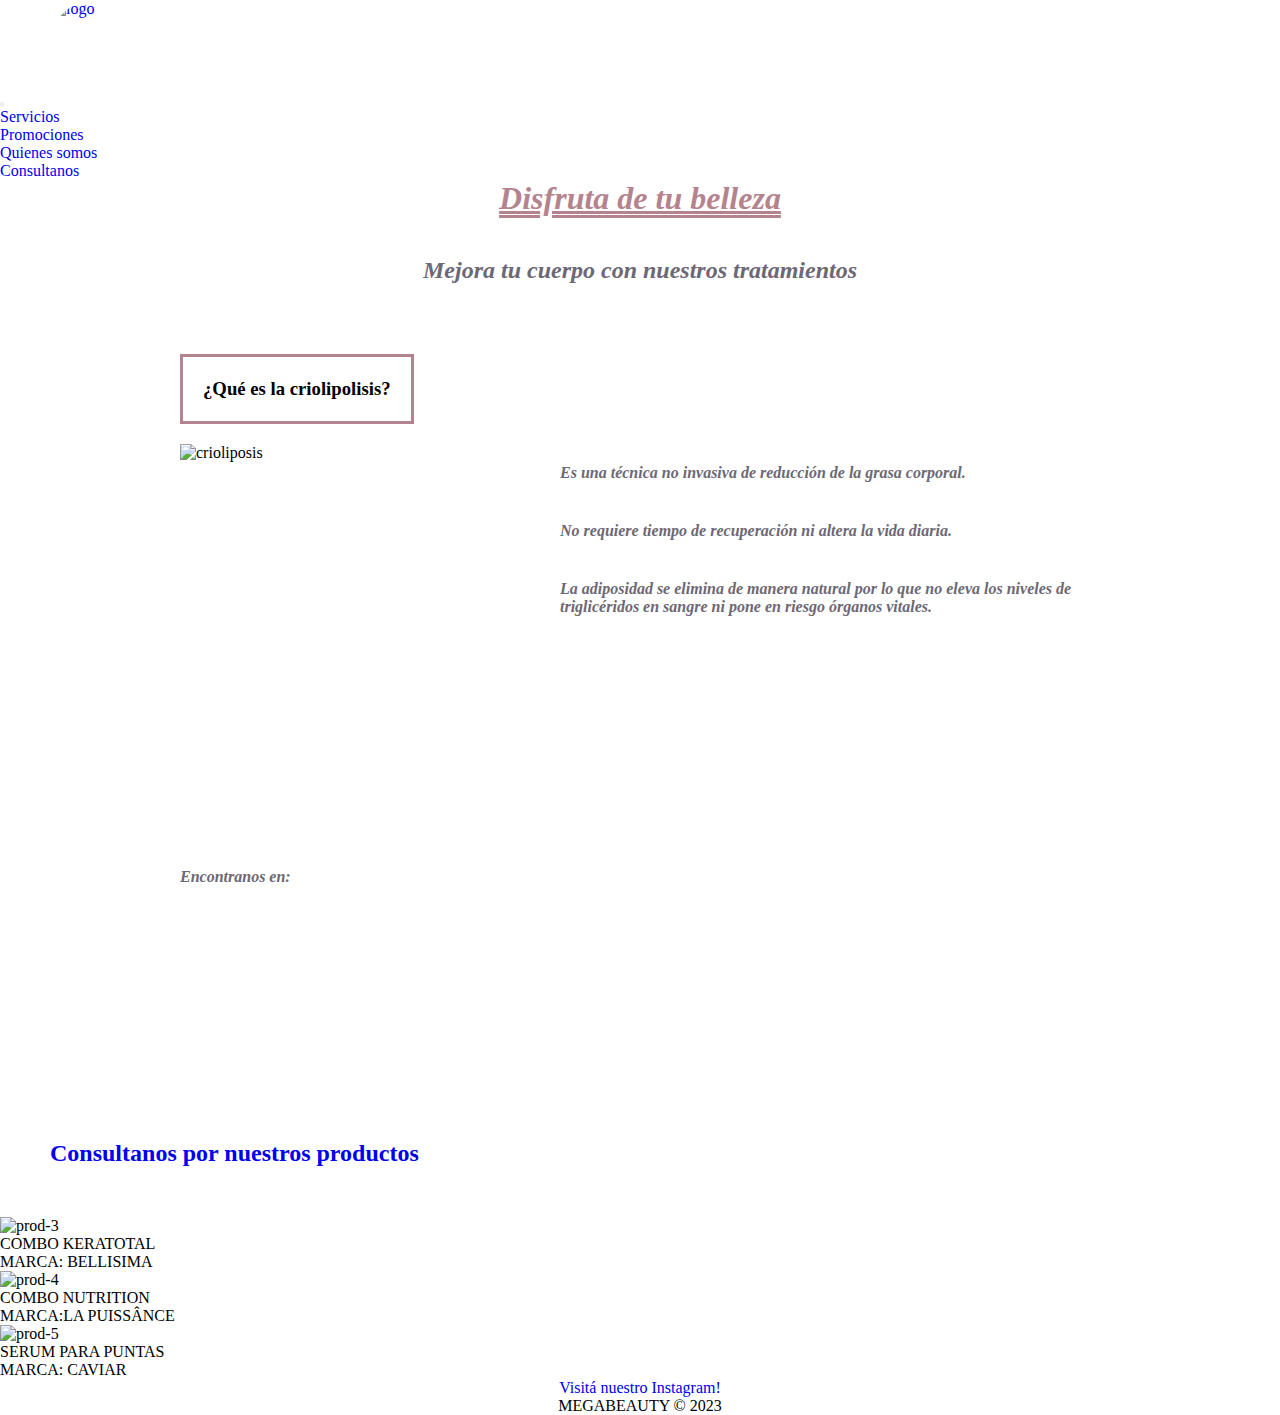
==== index.html @ f051aa75 "corregi logo" ====
<!DOCTYPE html><!-- tipo de doc -->
<html lang="en">   
<head>
    <meta charset="UTF-8">
    <meta http-equiv="X-UA-Compatible" content="IE=edge">
    <meta name="viewport" content="width=device-width, initial-scale=1.0">
    <link rel="shortcut icon" href="./multimedia/logo.jpg" type="image/x-icon">
    <link href="https://cdn.jsdelivr.net/npm/bootstrap@5.3.0-alpha1/dist/css/bootstrap.min.css" rel="stylesheet" integrity="sha384-GLhlTQ8iRABdZLl6O3oVMWSktQOp6b7In1Zl3/Jr59b6EGGoI1aFkw7cmDA6j6gD" crossorigin="anonymous">
    <script src="https://cdn.jsdelivr.net/npm/bootstrap@5.3.0-alpha1/dist/js/bootstrap.bundle.min.js" integrity="sha384-w76AqPfDkMBDXo30jS1Sgez6pr3x5MlQ1ZAGC+nuZB+EYdgRZgiwxhTBTkF7CXvN" crossorigin="anonymous"></script>
    <link rel="stylesheet" href="./css/style.css">
    <title>MegaBeauty</title>

  </head>
<body>
<header>
    <nav class="navbar navbar-expand-lg bg-body">
        <div class="container-fluid">
         <a href="./index.html"> <img class="logo" src="./multimedia/logo.jpg" alt="logo" ></a>
          <button class="navbar-toggler" type="button" data-bs-toggle="collapse" data-bs-target="#navbarSupportedContent" aria-controls="navbarSupportedContent" aria-expanded="false" aria-label="Toggle navigation">
            <span class="navbar-toggler-icon"></span>
          </button>
          <div class="collapse navbar-collapse" id="navbarSupportedContent">
            <ul class="navbar-nav me-auto mb-2 mb-lg-0">
              <li class="nav-item">
                <a class="nav-link " aria-current="page" href="./servicios.html">Servicios</a>
              </li>
              <li class="nav-item">
                <a class="nav-link" href="./promociones.html">Promociones</a>
              </li>
              <li class="nav-item">
                <a class="nav-link" href="./Quines-somos.html">Quienes somos</a>
              </li>
              <li class="nav-item">
                <a class="nav-link " aria-current="page" href="./formulario.html">Consultanos</a>
              </li>
            </ul>
          </div>
        </div>
      </nav>
</header>
    
    
<div class="encabezado">
     <h1 class="titulo">Disfruta de tu belleza</h1>
     <h2 class="subtitulo">Mejora tu cuerpo con nuestros tratamientos</h2>
</div>
<div class="encabezado-multimedia-grid"> 
    <h3>¿Qué es la criolipolisis?</h3>
    <div class="item-1">
        <img src="./multimedia/criolipolisis.jpg" alt="crioliposis" width="300" height="200">
    </div>
    <div class="item-2">
        <p>Es una técnica no invasiva de reducción de la grasa corporal. </p>
        <p>No requiere tiempo de recuperación ni altera la vida diaria. </p>
        <p>La adiposidad se elimina de manera natural por lo que no eleva los niveles de triglicéridos en sangre ni pone en riesgo órganos vitales.</p>
    </div>  
    <div class="multimedia-video">
        <iframe  class="item-3" src="https://www.youtube.com/embed/2335ghPNIUc" title="YouTube video player" frameborder="0" allow="accelerometer; autoplay; clipboard-write; encrypted-media; gyroscope; picture-in-picture; web-share" allowfullscreen></iframe>
     </div>
    <div class="map-flex">
        <p>Encontranos en: </p>
        <iframe class="item-4" src="https://www.google.com/maps/embed?pb=!1m18!1m12!1m3!1d3282.5439150617754!2d-58.407779999999995!3d-34.640964200000006!2m3!1f0!2f0!3f0!3m2!1i1024!2i768!4f13.1!3m3!1m2!1s0x95bccb0dc73231a9%3A0x8a4c6eee18bd4897!2sAtuel%20263%2C%20C1437%20CABA!5e0!3m2!1ses-419!2sar!4v1678282125726!5m2!1ses-419!2sar" style="border:0;" allowfullscreen="" loading="lazy" referrerpolicy="no-referrer-when-downgrade"></iframe>
    </div>
</div>

<h2 class="galeria-prod-txt"><a href="https://api.whatsapp.com/send?phone=5491121793297&text=Hola!%20queria%20consultar%20por%20este%20producto:%20%22%22" target="_blank">Consultanos por nuestros productos</a></h2>
  <div class="container">
    <div class="row">
      <div class="col">
        <img src="./multimedia/producto-3.jpeg" alt="prod-3">
        <P>COMBO KERATOTAL</P>
        <P>MARCA: BELLISIMA</P>
    </div>
    <div class="col">
        <img src="./multimedia/producto-4.jpeg" alt="prod-4">
        <P>COMBO NUTRITION</P>
        <P>MARCA:LA PUISSÂNCE</P>

    </div>
    <div class="col">
        <img src="./multimedia/producto-5.jpeg" alt="prod-5">
        <P>SERUM PARA PUNTAS</P>
        <P>MARCA: CAVIAR</P>

    </div>
  </div>


<footer class="footer">
    <div>	     
        <p><a href="https://www.instagram.com/megabeautyok/?hl=es" target="_blank"> Visitá nuestro Instagram! </a> </p>
    </div>
    <span class="footer-copyright">
        MEGABEAUTY © 2023		
    </span>
</footer>
</body>
</html>
---- css/style.css ----
*{
  padding: 0;
  margin: 0;
  box-sizing: border-box;
  text-decoration: none;
}

.body {
font-family: 'Gill Sans', 'Gill Sans MT', Calibri, 'Trebuchet MS', sans-serif;
background-color: #ffe5ec;
}

.site-header img {
  width: 100px;
  height: 100px;
  border-radius: 50%;
  overflow: hidden;
  border-color: solid black;
}

/*index*/


.logo {
  width: 90px;
  height: 90px;
  border-radius: 50%;
  overflow: hidden;
  margin: 0 50px;
  display: flex;
  flex-direction: row ;
  }

.titulo {
  font-style:oblique;
  text-align: center;
  text-decoration: double;
  font-size: xx-large;
  color: #b5838d;
  text-decoration-line: underline;
    
  }

.subtitulo {
  margin: 20px;
  padding: 20px;
  color: #6d6875;
  font-size: x-large;
  font-style:oblique;
  text-align: center;

}
.encabezado {
  margin: 0 30px;
  padding: 0 20px;
  }

.encabezado-multimedia-grid {
  display: grid;
  margin: 0 150px;
  padding: 30px;
  gap: 20px;
  grid-template-columns: 2fr 3fr;
  grid-template-rows: 70px 1fr 1fr 1fr;
  } 

  @media (max-width: 700px) {
    .encabezado-multimedia-grid {
      display: flex;
      flex-direction: column;
    }
  }
 
  .encabezado-multimedia-grid h3 {
    padding: 20px;
    border : solid #b5838d ;
    width : fit-content ;
    display: flex ;
    align-items : center ;
    grid-column : 1/3 ;
    grid-row : 1/2;
    }

.encabezado-multimedia-grid img {
  width: 100%;
  height: 100%;
  }
  
  .multimedia-video {
    grid-column: 1/3;
    grid-row: 3/4;
  }

  .item-2 {
    display: flex;
    flex-direction: column;
    justify-content: space-around;
    font-weight: 600;
    color: #6d6875;
    font-style: oblique;
  }


  .item-3 {
  display: flex;
  width: 100%;
  height: 100%;
  }

  .item-4 {
    width: 100%;
    height: 100%;
    padding: 10px;
  }
  .map-flex p {
    text-decoration: double;
    color: #6d6875;
    font-style: oblique;
    font-weight: 600;
  }
  
  .galeria-prod-txt {
    display: flex ;
    margin: 50px;
    text-decoration: none;
  }

  .row img {
    width: 100%;
  }


 /*promociones*/

  .site-header-promo {
    display: grid;
    grid-template-columns: auto;
    grid-template-rows: 50px;
    padding: 50px;
  }

  .container-grid-promo {
    display: grid;
    justify-content: center;
    grid-template-columns: auto auto;
    gap: 30px;
    padding: 0 100px;
    margin: 0 30px;
  }
  
  .item-grid-promo {
    width: 100%;
    height: auto;
    border: 5px solid #6d6875;
    padding: 10px;
    text-align: center;
  }
  
  .item-grid h4 {
    text-align: center;
  }
  .imagen-promo {
  border-radius: 10%;
  overflow: hidden;
  padding: 5px;
  align-items: center;
  }

  .pagina-principal{
    margin: 20px;
    padding: 20px;
    display:inline;
  }
  
  @media (max-width: 700px) {
  .container-grid-promo {
  display: flex; 
  flex-direction: column;   
   }
  }

  #carouselExampleFade {
    padding: 50px;
  }

  /*quienes-somos*/

  .imagen-empleada{
    width: 90%;
    border: #6d6875 solid 3px;
  }
  .staff {
    display: grid;
    margin:0 120px;
    gap: 30px;
    padding: 0 50px;
    grid-template-columns: 1fr 2fr 1fr;
    grid-template-rows: 1fr 3fr 3fr ;
  }
  
.staff h1 {
  display: flex;
  grid-column: 1/4;
  grid-row: 1/2;
  justify-content: center;
  align-items: center;
}

.staff-txt-1 {
  display: flex;
  grid-column: 2/3;
  grid-row: 2/3;
  flex-wrap: wrap;
  align-items: center;
}

.staff-txt-2 {
  display: flex;
  grid-column: 2/3;
  grid-row: 3/4;
  flex-wrap: wrap;
  align-items: center;
}

.staff-img-2 {
  grid-column: 1/2;
  grid-row: 3/4;
}
 

/*servicios*/

.servicios {
  margin: 0 20px;
  padding: 0 20px;
  display: flex;
  flex-direction: column;
  align-items: center;
  justify-content: center;
  gap: 20px;
}
 .servicios h3 {
  border: 2px solid #b5838d;
  padding: 20px;
  margin: 30px;
  text-align: center;
 }
  .tratamientos-corporales li {
    list-style: none;
    margin: 0 20px;
    text-align: center;
  }
   
  .peluqueria li {
    list-style: none;
    margin: 0 20px;
    text-align: center;
  }

  .manicuria li {
    list-style: none;
    margin: 0 20px;
    text-align: center;
  }

  .base {
    margin: 50px;
  }

  /*formulario*/

  .formulario{
    display: inline;
    margin-bottom: 30px;
    margin-left:30px;
  }
  .formulario input{
    display:block;
    margin: 10px 20px ;

  }
  
  .formulario-bottom {
    margin: 30px;
    display: inline-flex;
    padding: 10px;
    padding-inline: 10px;
  }


.ir-formulario {
  display: flex;

}
  
/*footer*/

.footer {
  display: flex;
  flex-direction: column;
  text-align: center;
  background-color: white;
  justify-content: baseline;
  text-decoration: none;
}
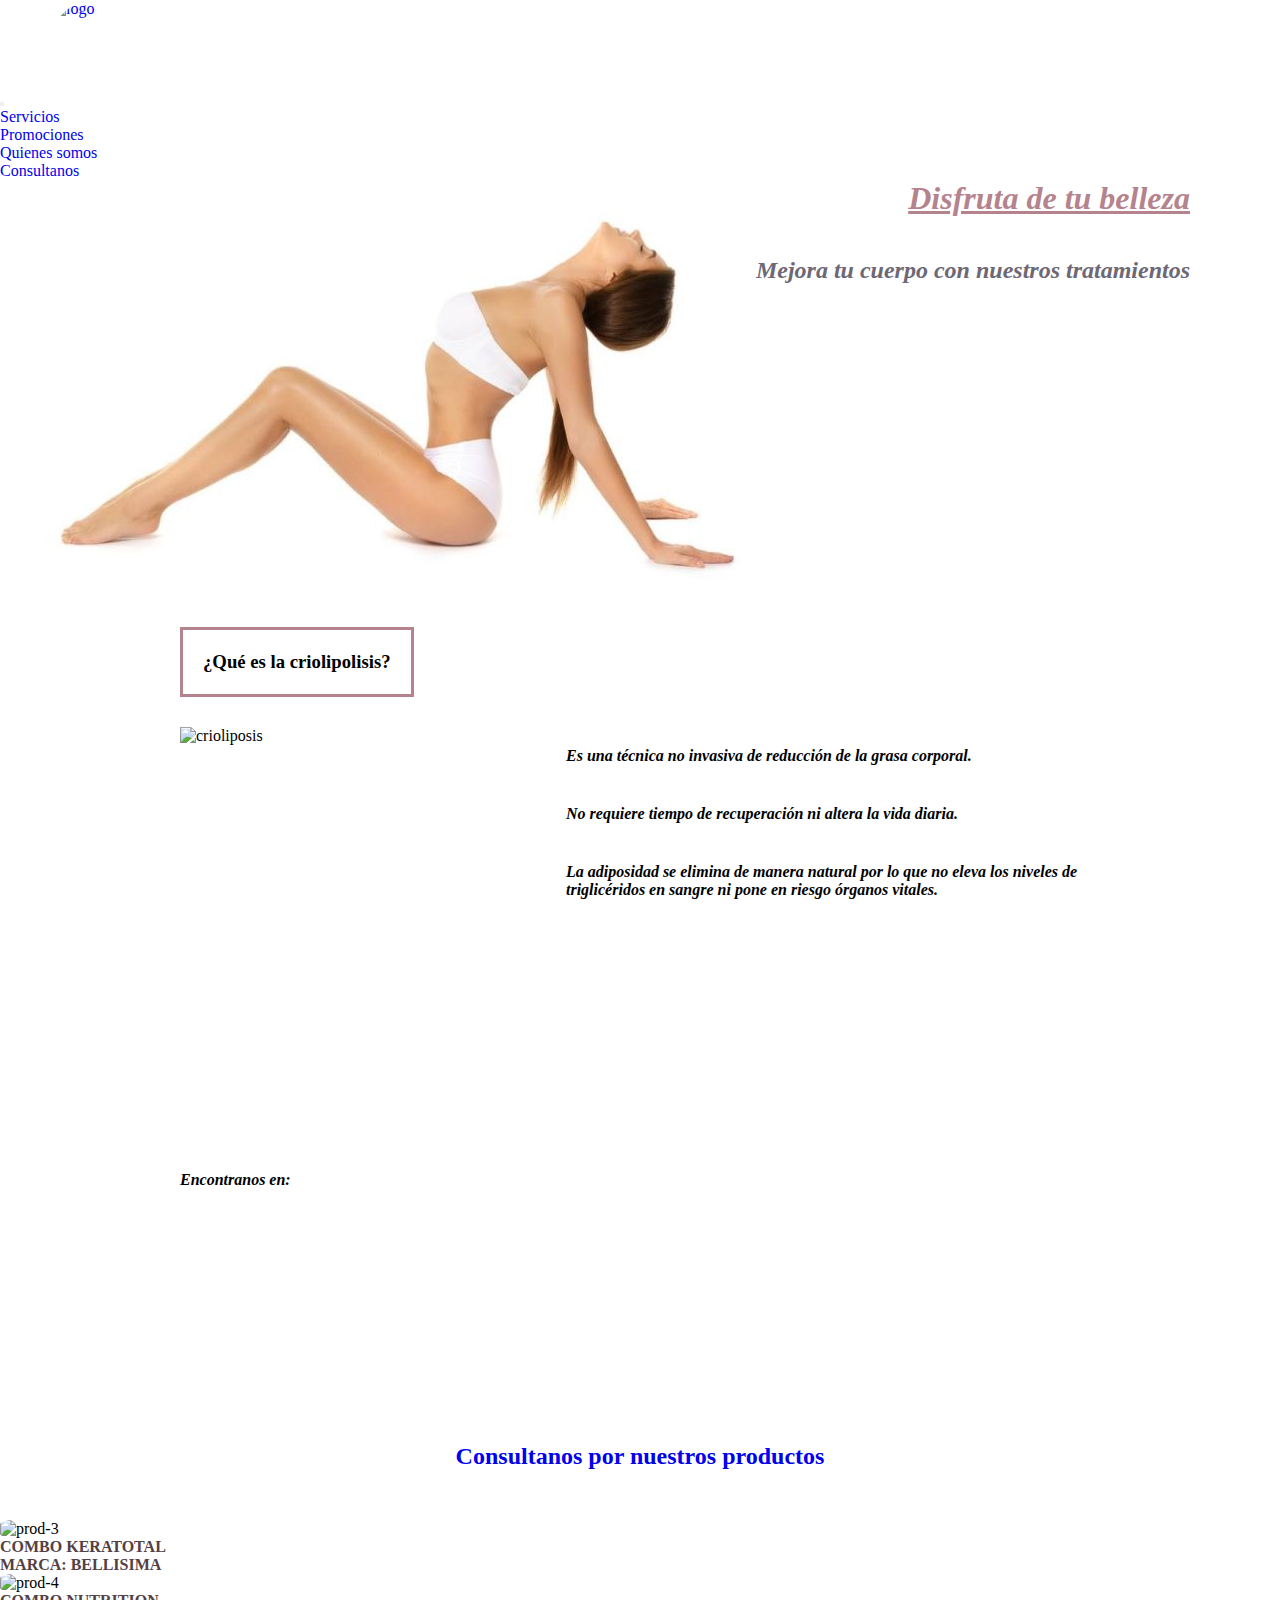
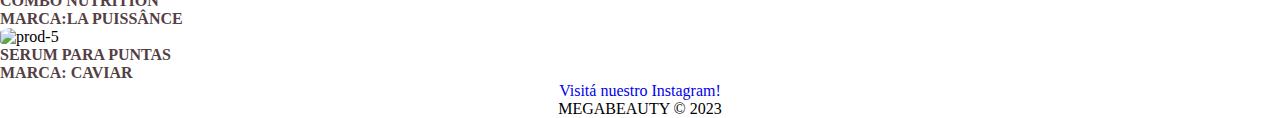
==== commit 07706f51: "agregue background img index" ====
--- a/index.html
+++ b/index.html
@@ -68,19 +68,24 @@
     <div class="row">
       <div class="col">
         <img src="./multimedia/producto-3.jpeg" alt="prod-3">
+        <div class="container-col-txt">
         <P>COMBO KERATOTAL</P>
         <P>MARCA: BELLISIMA</P>
+        </div> 
     </div>
     <div class="col">
         <img src="./multimedia/producto-4.jpeg" alt="prod-4">
+        <div class="container-col-txt"> 
         <P>COMBO NUTRITION</P>
         <P>MARCA:LA PUISSÂNCE</P>
-
+        </div> 
     </div>
     <div class="col">
         <img src="./multimedia/producto-5.jpeg" alt="prod-5">
+        <div class="container-col-txt">
         <P>SERUM PARA PUNTAS</P>
         <P>MARCA: CAVIAR</P>
+        </div> 
 
     </div>
   </div>
--- a/css/style.css
+++ b/css/style.css
@@ -32,16 +32,22 @@
   }
 
 .titulo {
+  display: flex;
+  justify-content: end;
   font-style:oblique;
   text-align: center;
-  text-decoration: double;
   font-size: xx-large;
   color: #b5838d;
   text-decoration-line: underline;
+  margin: 0 20px;
+  padding: 0 20px;
+
     
   }
 
 .subtitulo {
+  display: flex;
+  justify-content: end;
   margin: 20px;
   padding: 20px;
   color: #6d6875;
@@ -53,13 +59,24 @@
 .encabezado {
   margin: 0 30px;
   padding: 0 20px;
-  }
+  background-image: url(../multimedia/foto-portada.jpg);
+  background-size: contain;
+  background-repeat: no-repeat;
+  position: relative;
+  height: 417px;
+}
+
+@media (max-widht:700px) {
+  .encabezado {
+    background-image: none;
+  }
+}
 
 .encabezado-multimedia-grid {
   display: grid;
   margin: 0 150px;
   padding: 30px;
-  gap: 20px;
+  gap: 30px;
   grid-template-columns: 2fr 3fr;
   grid-template-rows: 70px 1fr 1fr 1fr;
   } 
@@ -68,6 +85,7 @@
     .encabezado-multimedia-grid {
       display: flex;
       flex-direction: column;
+      margin: 0%;
     }
   }
  
@@ -96,7 +114,7 @@
     flex-direction: column;
     justify-content: space-around;
     font-weight: 600;
-    color: #6d6875;
+    color: black;
     font-style: oblique;
   }
 
@@ -114,7 +132,7 @@
   }
   .map-flex p {
     text-decoration: double;
-    color: #6d6875;
+    color: black;
     font-style: oblique;
     font-weight: 600;
   }
@@ -123,12 +141,21 @@
     display: flex ;
     margin: 50px;
     text-decoration: none;
+    justify-content: center;
+    color: #534044;
+
   }
 
   .row img {
     width: 100%;
-  }
-
+    border-radius: 25%;
+  }
+  .container-col-txt {
+    display: flex;
+    flex-direction: column;
+    color: #534044;
+    font-weight: bold;
+  }
 
  /*promociones*/
 
@@ -145,7 +172,6 @@
     grid-template-columns: auto auto;
     gap: 30px;
     padding: 0 100px;
-    margin: 0 30px;
   }
   
   .item-grid-promo {
@@ -175,9 +201,10 @@
   @media (max-width: 700px) {
   .container-grid-promo {
   display: flex; 
-  flex-direction: column;   
+  flex-direction: column;
    }
   }
+
 
   #carouselExampleFade {
     padding: 50px;
@@ -230,71 +257,8 @@
 
 /*servicios*/
 
-.servicios {
-  margin: 0 20px;
-  padding: 0 20px;
-  display: flex;
-  flex-direction: column;
-  align-items: center;
-  justify-content: center;
-  gap: 20px;
-}
- .servicios h3 {
-  border: 2px solid #b5838d;
-  padding: 20px;
-  margin: 30px;
-  text-align: center;
- }
-  .tratamientos-corporales li {
-    list-style: none;
-    margin: 0 20px;
-    text-align: center;
-  }
-   
-  .peluqueria li {
-    list-style: none;
-    margin: 0 20px;
-    text-align: center;
-  }
-
-  .manicuria li {
-    list-style: none;
-    margin: 0 20px;
-    text-align: center;
-  }
-
-  .base {
-    margin: 50px;
-  }
-
-  /*formulario*/
-
-  .formulario{
-    display: inline;
-    margin-bottom: 30px;
-    margin-left:30px;
-  }
-  .formulario input{
-    display:block;
-    margin: 10px 20px ;
-
-  }
-  
-  .formulario-bottom {
-    margin: 30px;
-    display: inline-flex;
-    padding: 10px;
-    padding-inline: 10px;
-  }
-
-
-.ir-formulario {
-  display: flex;
-
-}
-  
 /*footer*/
-
+  
 .footer {
   display: flex;
   flex-direction: column;
@@ -303,3 +267,29 @@
   justify-content: baseline;
   text-decoration: none;
 }
+ /*formulario*/
+  
+ .formulario{
+  display: inline;
+  margin-bottom: 30px;
+  margin-left:30px;
+}
+.formulario input{
+  display:block;
+  margin: 10px 20px ;
+
+}
+
+.formulario-bottom {
+  margin: 30px;
+  display: inline-flex;
+  padding: 10px;
+  padding-inline: 10px;
+}
+
+
+.ir-formulario {
+display: flex;
+
+}
+
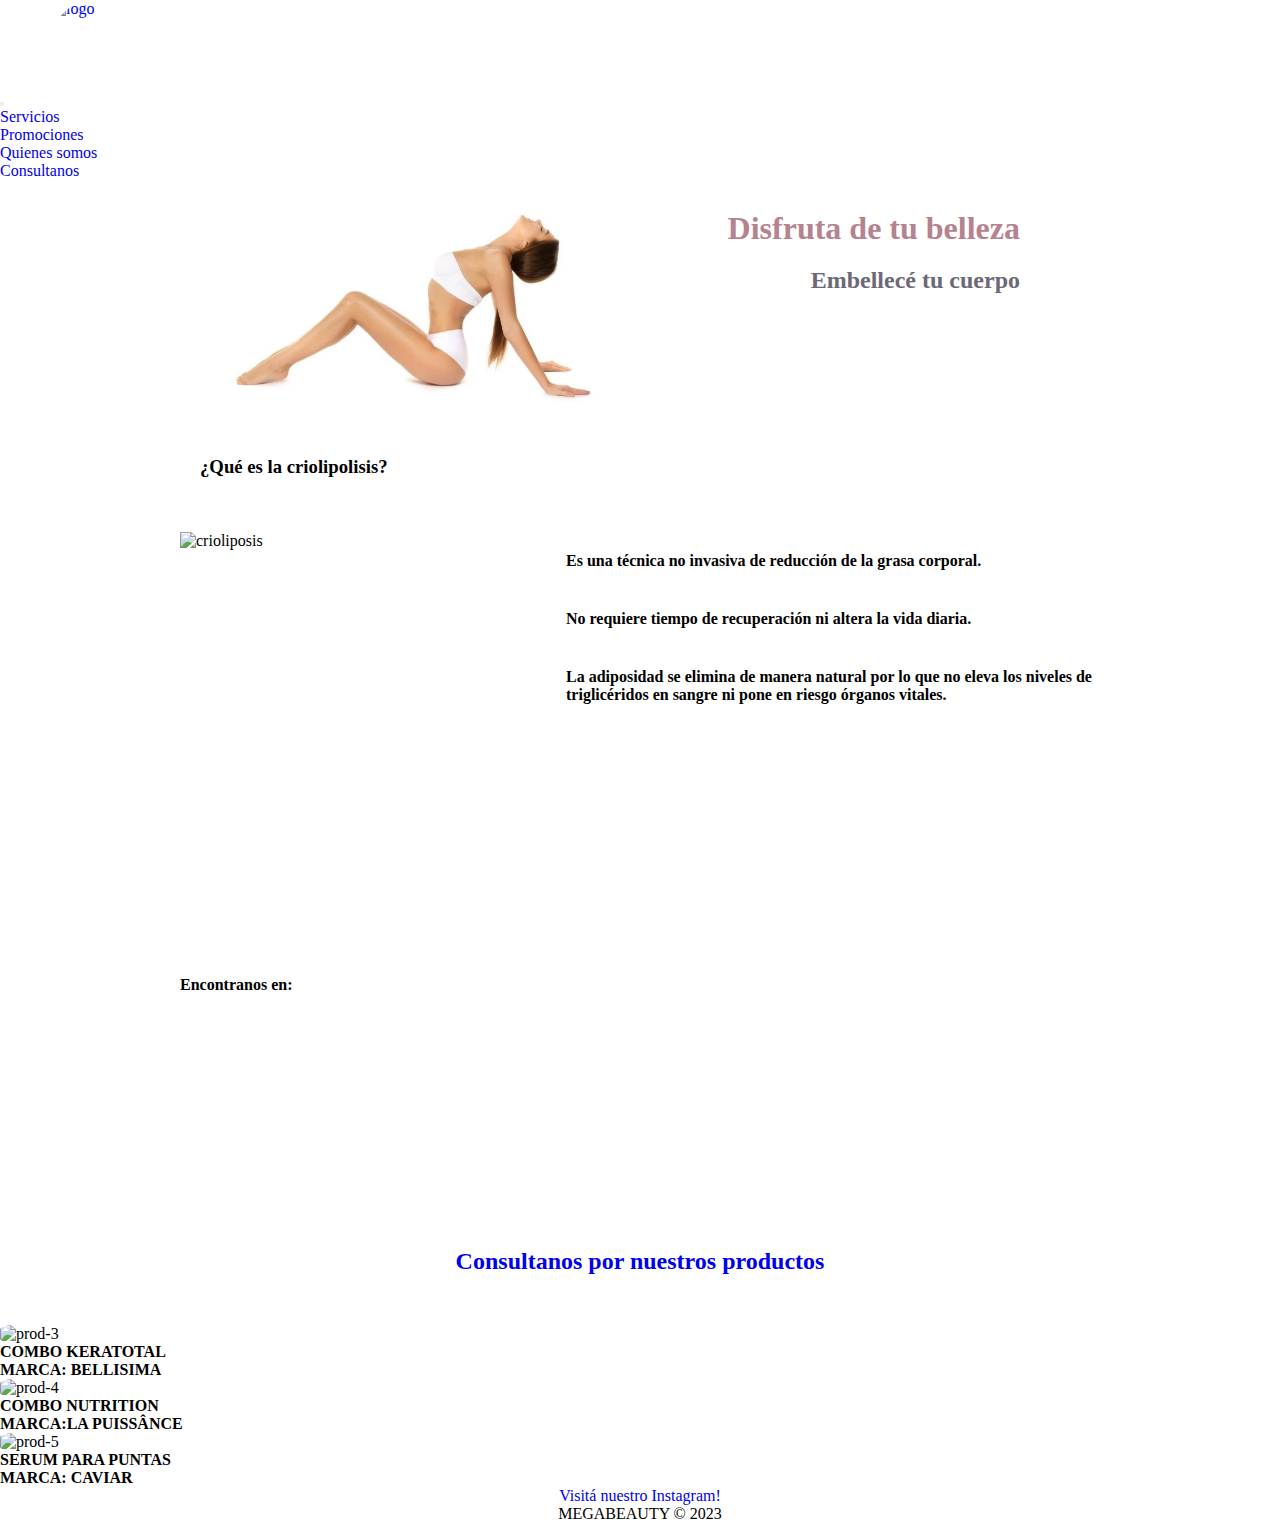
==== commit 63623f52: "corregi index" ====
--- a/index.html
+++ b/index.html
@@ -40,11 +40,12 @@
 </header>
     
     
-<div class="encabezado">
-     <h1 class="titulo">Disfruta de tu belleza</h1>
-     <h2 class="subtitulo">Mejora tu cuerpo con nuestros tratamientos</h2>
-</div>
+
 <div class="encabezado-multimedia-grid"> 
+  <div class="encabezado">
+    <h1 class="titulo">Disfruta de tu belleza</h1>
+    <h2 class="subtitulo">Embellecé tu cuerpo</h2>
+  </div>
     <h3>¿Qué es la criolipolisis?</h3>
     <div class="item-1">
         <img src="./multimedia/criolipolisis.jpg" alt="crioliposis" width="300" height="200">
--- a/css/style.css
+++ b/css/style.css
@@ -34,13 +34,10 @@
 .titulo {
   display: flex;
   justify-content: end;
-  font-style:oblique;
-  text-align: center;
   font-size: xx-large;
   color: #b5838d;
-  text-decoration-line: underline;
-  margin: 0 20px;
-  padding: 0 20px;
+  margin: 0 10px;
+  padding: 0 10px;
 
     
   }
@@ -48,22 +45,24 @@
 .subtitulo {
   display: flex;
   justify-content: end;
-  margin: 20px;
-  padding: 20px;
+  margin: 10px;
+  padding: 10px;
   color: #6d6875;
   font-size: x-large;
-  font-style:oblique;
-  text-align: center;
-
 }
 .encabezado {
-  margin: 0 30px;
+  margin: 0 40px;
   padding: 0 20px;
   background-image: url(../multimedia/foto-portada.jpg);
   background-size: contain;
   background-repeat: no-repeat;
   position: relative;
-  height: 417px;
+  grid-column: 1/3;
+  grid-row: 1/2;
+}
+
+.encabezado.img {
+  width 100%;
 }
 
 @media (max-widht:700px) {
@@ -78,7 +77,7 @@
   padding: 30px;
   gap: 30px;
   grid-template-columns: 2fr 3fr;
-  grid-template-rows: 70px 1fr 1fr 1fr;
+  grid-template-rows:  1fr 70px 1fr 1fr 1fr;
   } 
 
   @media (max-width: 700px) {
@@ -91,12 +90,11 @@
  
   .encabezado-multimedia-grid h3 {
     padding: 20px;
-    border : solid #b5838d ;
     width : fit-content ;
     display: flex ;
     align-items : center ;
     grid-column : 1/3 ;
-    grid-row : 1/2;
+    grid-row : 2/3;
     }
 
 .encabezado-multimedia-grid img {
@@ -106,7 +104,7 @@
   
   .multimedia-video {
     grid-column: 1/3;
-    grid-row: 3/4;
+    grid-row: 4/5;
   }
 
   .item-2 {
@@ -115,7 +113,6 @@
     justify-content: space-around;
     font-weight: 600;
     color: black;
-    font-style: oblique;
   }
 
 
@@ -133,7 +130,6 @@
   .map-flex p {
     text-decoration: double;
     color: black;
-    font-style: oblique;
     font-weight: 600;
   }
   
@@ -153,7 +149,6 @@
   .container-col-txt {
     display: flex;
     flex-direction: column;
-    color: #534044;
     font-weight: bold;
   }
 
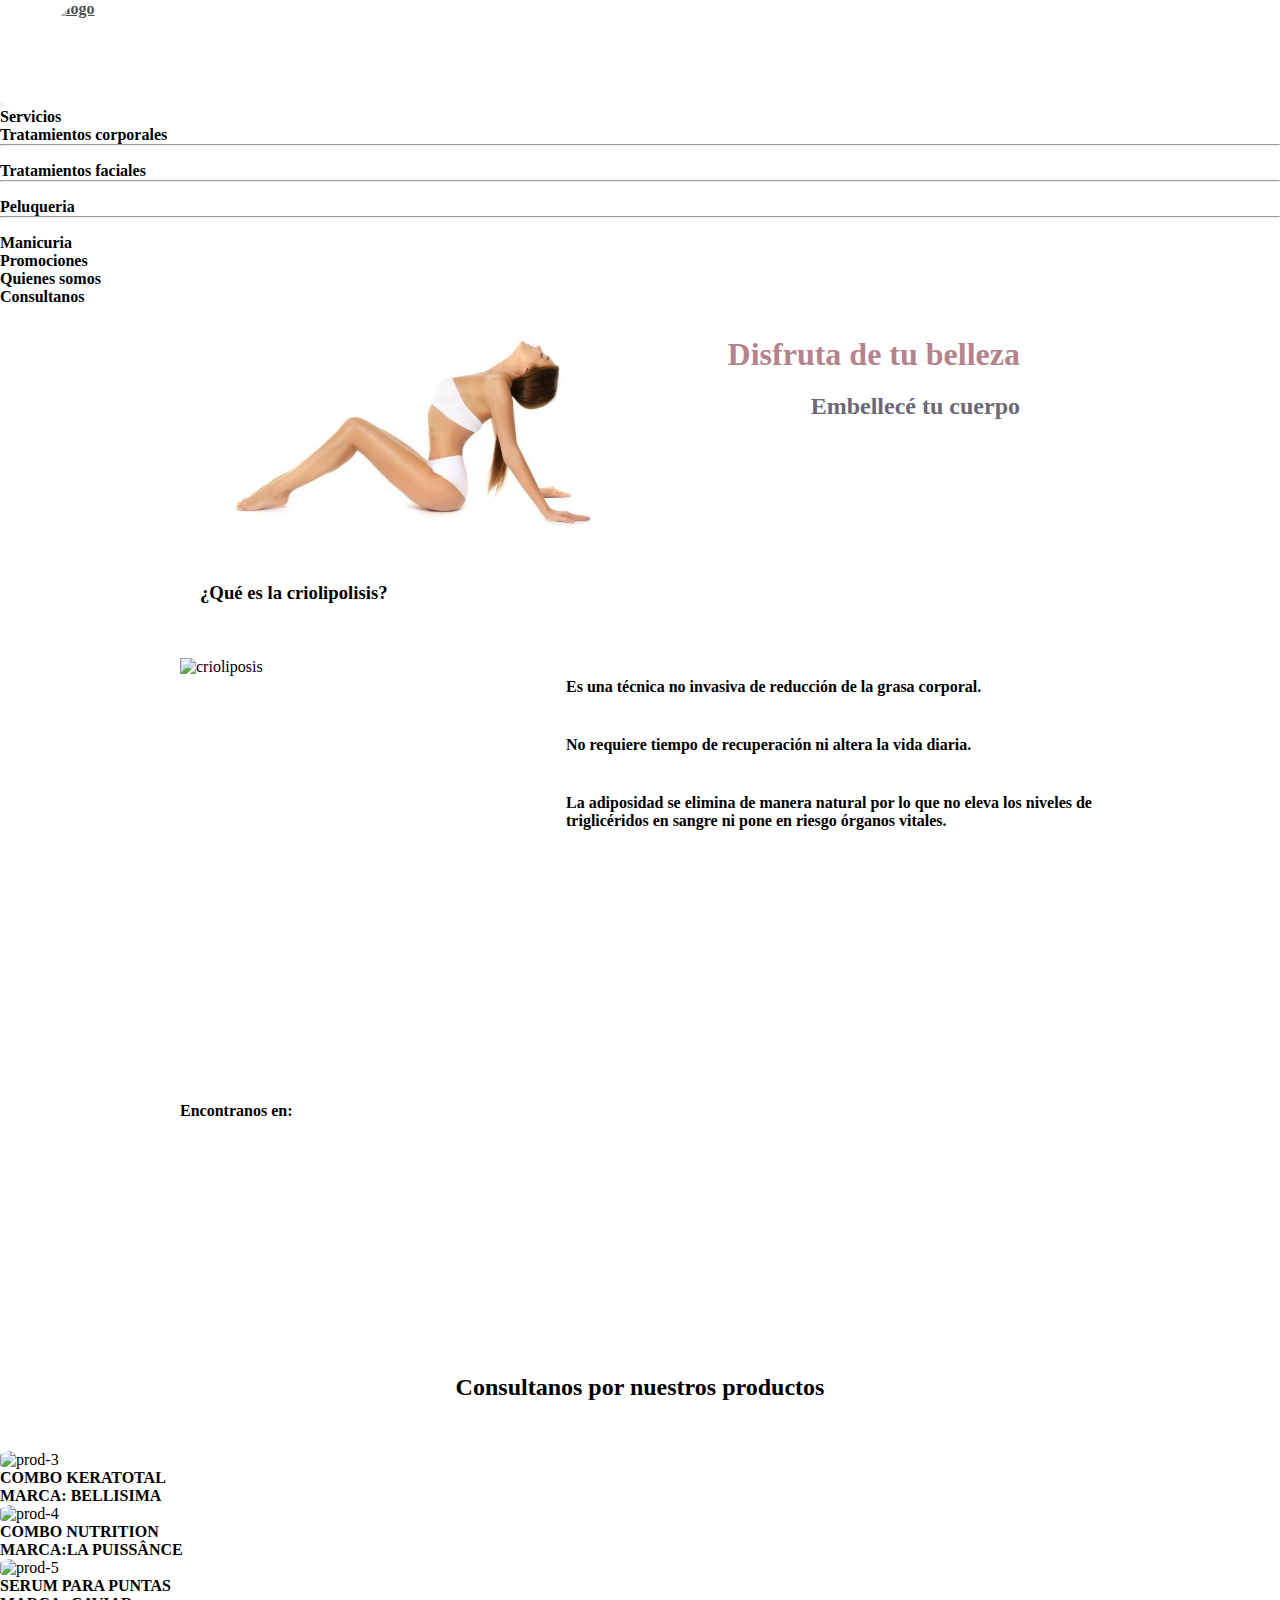
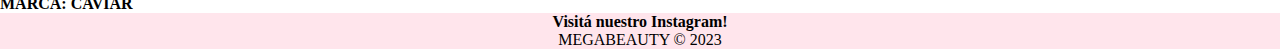
==== commit a828b84f: "cambios en servicios" ====
--- a/index.html
+++ b/index.html
@@ -8,6 +8,8 @@
     <link href="https://cdn.jsdelivr.net/npm/bootstrap@5.3.0-alpha1/dist/css/bootstrap.min.css" rel="stylesheet" integrity="sha384-GLhlTQ8iRABdZLl6O3oVMWSktQOp6b7In1Zl3/Jr59b6EGGoI1aFkw7cmDA6j6gD" crossorigin="anonymous">
     <script src="https://cdn.jsdelivr.net/npm/bootstrap@5.3.0-alpha1/dist/js/bootstrap.bundle.min.js" integrity="sha384-w76AqPfDkMBDXo30jS1Sgez6pr3x5MlQ1ZAGC+nuZB+EYdgRZgiwxhTBTkF7CXvN" crossorigin="anonymous"></script>
     <link rel="stylesheet" href="./css/style.css">
+    <link rel="stylesheet" href="./sass/main.css">
+
     <title>MegaBeauty</title>
 
   </head>
@@ -21,9 +23,20 @@
           </button>
           <div class="collapse navbar-collapse" id="navbarSupportedContent">
             <ul class="navbar-nav me-auto mb-2 mb-lg-0">
-              <li class="nav-item">
-                <a class="nav-link " aria-current="page" href="./servicios.html">Servicios</a>
-              </li>
+              <li class="nav-item dropdown">
+                <a class="nav-link dropdown-toggle" href="#" role="button" data-bs-toggle="dropdown" aria-expanded="false">
+                  Servicios
+                </a>
+                <ul class="dropdown-menu">
+                  <li><a class="dropdown-item" href="./servicios.html"> Tratamientos corporales</a></li>
+                  <li><hr class="dropdown-divider"></li>
+                  <li><a class="dropdown-item" href="./facial.html">Tratamientos faciales</a></li>
+                  <li><hr class="dropdown-divider"></li>
+                  <li><a class="dropdown-item" href="./peluqueria.html">Peluqueria</a></li>
+                  <li><hr class="dropdown-divider"></li>
+                  <li><a class="dropdown-item" href="./manicuria.html">Manicuria</a></li>
+
+                </ul>
               <li class="nav-item">
                 <a class="nav-link" href="./promociones.html">Promociones</a>
               </li>
--- a/css/style.css
+++ b/css/style.css
@@ -2,7 +2,16 @@
   padding: 0;
   margin: 0;
   box-sizing: border-box;
+}
+a{
   text-decoration: none;
+  color: black;
+  font-weight: bold;
+}
+a:hover{
+  opacity: 0.69;
+  color: black;
+  text-decoration: underline;
 }
 
 .body {
@@ -62,7 +71,7 @@
 }
 
 .encabezado.img {
-  width 100%;
+  width: 100%;
 }
 
 @media (max-widht:700px) {
@@ -252,16 +261,10 @@
 
 /*servicios*/
 
+
 /*footer*/
   
-.footer {
-  display: flex;
-  flex-direction: column;
-  text-align: center;
-  background-color: white;
-  justify-content: baseline;
-  text-decoration: none;
-}
+
  /*formulario*/
   
  .formulario{
--- a/sass/main.css
+++ b/sass/main.css
@@ -0,0 +1,155 @@
+/*servicios corporales*/
+.link-promo {
+  display: flex;
+  font-weight: 600;
+  color: black;
+  justify-content: end;
+  align-content: center;
+  padding: 0 20px;
+  font-size: larger;
+}
+
+.servicios-grid {
+  display: grid;
+  grid-template-columns: 1fr 1fr;
+  grid-template-rows: 70px 1fr 1fr 1fr;
+  margin: 100px;
+}
+.servicios-grid-titulo {
+  grid-column: 1/3;
+  display: flex;
+  justify-content: center;
+  align-items: center;
+  background-color: #ffe5ec;
+}
+.servicios-grid p {
+  display: flex;
+  flex-direction: column;
+  justify-content: space-around;
+  font-weight: 600;
+  color: black;
+  justify-content: center;
+  align-content: center;
+  padding: 20px;
+}
+.servicios-grid h6 {
+  padding: 20px;
+  text-decoration: underline;
+}
+.servicios-grid img {
+  width: 100%;
+  height: 100%;
+  position: relative;
+  padding: 50px;
+  border-radius: 25%;
+}
+.servicios-grid-info1 {
+  padding: 50px;
+}
+.servicios-grid-info2 {
+  padding: 50px;
+  background-color: #ffe5ec;
+}
+.servicios-grid-info3 {
+  padding: 50px;
+}
+.servicios-grid-img2 {
+  background-color: #ffe5ec;
+}
+
+@media (max-width: 700px) {
+  .servicios-grid {
+    display: flex;
+    flex-direction: column;
+    margin: 0%;
+  }
+}
+/*tratamientos faciales*/
+.servicios-grid-hilos {
+  background-color: #ffe5ec;
+}
+.servicios-grid-hilos-img {
+  background-color: #ffe5ec;
+}
+
+/*manicuria*/
+.servicios-grid-semi {
+  display: flex;
+  justify-content: center;
+  align-items: center;
+  flex-direction: column;
+}
+.servicios-grid-capp {
+  display: flex;
+  justify-content: center;
+  align-items: center;
+  flex-direction: column;
+  background-color: #ffe5ec;
+}
+.servicios-grid-capp-img {
+  background-color: #ffe5ec;
+}
+.servicios-grid-esculpidas {
+  display: flex;
+  justify-content: center;
+  align-items: center;
+  flex-direction: column;
+}
+
+/*footer*/
+.footer {
+  background-color: #ffe5ec;
+  display: flex;
+  flex-direction: column;
+  text-align: center;
+  text-decoration: none;
+  margin: none;
+  padding: none;
+}
+
+/*formulario*/
+.formulario {
+  display: inline;
+  margin-bottom: 30px;
+  margin-left: 30px;
+}
+.formulario input {
+  display: block;
+  margin: 10px 20px;
+}
+.formulario-bottom {
+  margin: 30px;
+  display: inline-flex;
+  padding: 10px;
+  padding-inline: 10px;
+}
+
+.ir-formulario {
+  display: flex;
+  justify-content: end;
+  flex-direction: column;
+}
+
+/*peluqueria*/
+.servicios-grid-color-img {
+  background-color: #ffe5ec;
+}
+.servicios-grid-color {
+  background-color: #ffe5ec;
+  display: flex;
+  justify-content: center;
+  align-items: center;
+  flex-direction: column;
+}
+.servicios-grid-corte {
+  display: flex;
+  justify-content: center;
+  align-items: center;
+  flex-direction: column;
+}
+.servicios-grid-botox {
+  display: flex;
+  justify-content: center;
+  align-items: center;
+  flex-direction: column;
+}/*# sourceMappingURL=main.css.map */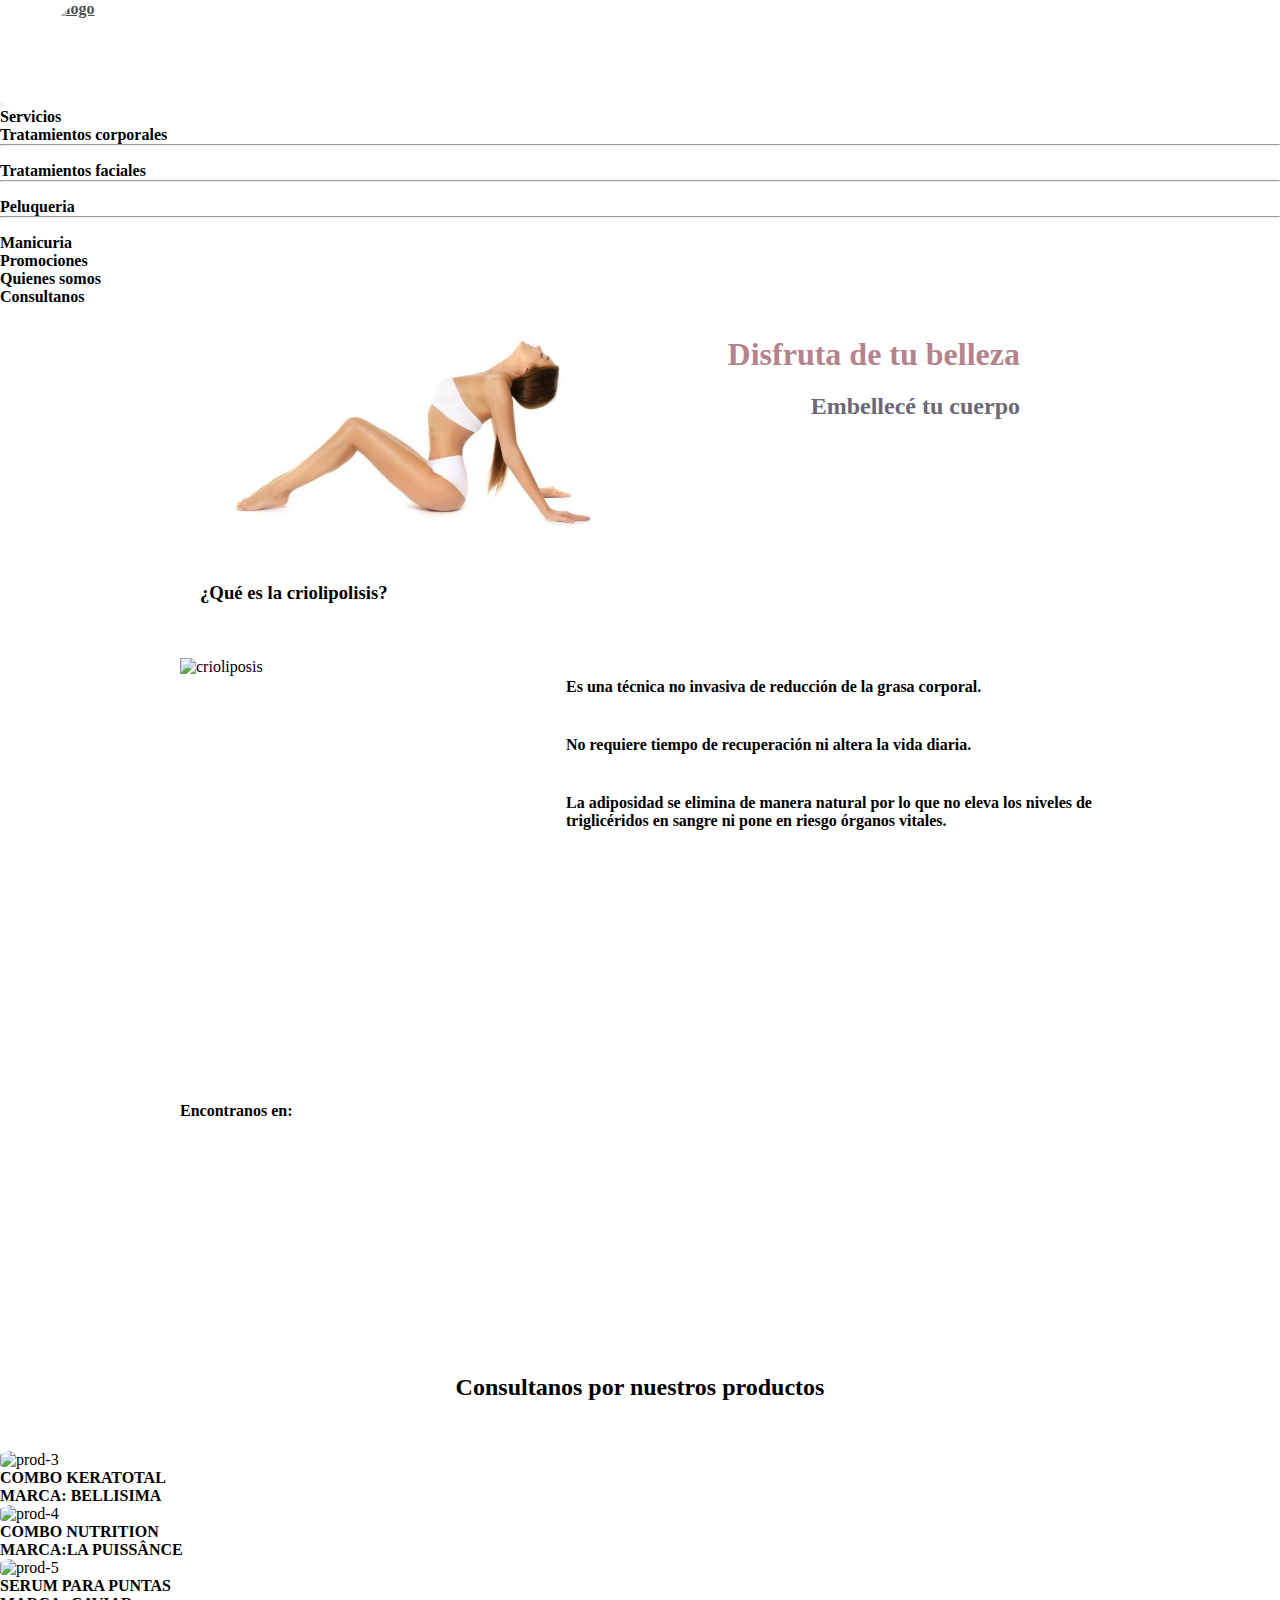
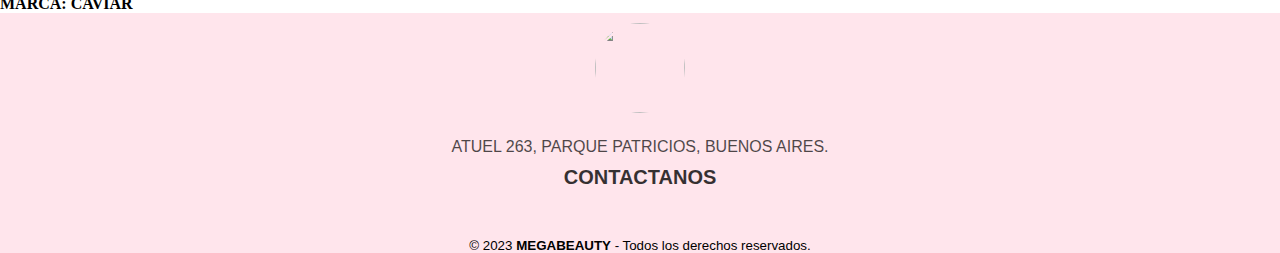
==== commit 450a4652: "agregue nuevo footer" ====
--- a/index.html
+++ b/index.html
@@ -103,15 +103,33 @@
 
     </div>
   </div>
+  </div>
 
-
-<footer class="footer">
-    <div>	     
-        <p><a href="https://www.instagram.com/megabeautyok/?hl=es" target="_blank"> Visitá nuestro Instagram! </a> </p>
+ <footer class="pie-pagina">
+    <div class="grupo-1">
+        <div class="box">
+            <figure>
+                <img src="./multimedia/logo.jpg" alt="">
+            </figure>
+        </div>
+    
+        <div class="box">
+           <!--<h2>SOBRE NOSOTRAS</h2>-->
+            <a href="https://goo.gl/maps/VLxfmd4xYGxygxpd9" target="_blank" class="fa fa-location-pin"></a><p>ATUEL 263, PARQUE PATRICIOS, BUENOS AIRES.</p>
+        </div>
+        
+        <div class="box">
+         <h2>CONTACTANOS</h2>
+            <div class="red-social">
+                <a href="https://www.instagram.com/megabeautyok/" target="_blank" class="fa fa-instagram"></a>
+                <a href="https://l.instagram.com/?u=https%3A%2F%2Fwa.me%2F5491125341105&e=AT01bDi5d0ks4MlGdjYTClqF5Z9fb1mmLjsMMlLM6Nwsbcdf_9HKYlSH8bnhokyq-X86ZDtXREH4sHcSGn6AVfc0QM6XTKYpT4XAwuk" target="_blank" class="fa fa-whatsapp"></a>
+            </div>
+        </div>
     </div>
-    <span class="footer-copyright">
-        MEGABEAUTY © 2023		
-    </span>
+    <div class="grupo-2">
+        <small>&copy; 2023 <b>MEGABEAUTY</b> - Todos los derechos reservados. </small>
+    </div>
 </footer>
+<script src="https://kit.fontawesome.com/7d243e3d33.js" crossorigin="anonymous"></script>
 </body>
 </html>--- a/css/style.css
+++ b/css/style.css
@@ -15,7 +15,7 @@
 }
 
 .body {
-font-family: 'Gill Sans', 'Gill Sans MT', Calibri, 'Trebuchet MS', sans-serif;
+font-family: serif;
 background-color: #ffe5ec;
 }
 
@@ -217,16 +217,35 @@
   /*quienes-somos*/
 
   .imagen-empleada{
-    width: 90%;
+    width: 100%;
     border: #6d6875 solid 3px;
+    height: 70%;
   }
   .staff {
     display: grid;
     margin:0 120px;
     gap: 30px;
-    padding: 0 50px;
+    padding:  50px;
     grid-template-columns: 1fr 2fr 1fr;
-    grid-template-rows: 1fr 3fr 3fr ;
+    grid-template-rows: 1fr 3fr 3fr 3fr ;
+    
+  }
+
+  @media (max-width:700px){
+    .staff {
+      display: flex;
+      flex-direction: column;
+      margin: 5%;
+      padding: 5px;
+    }
+
+    .staff p {
+      font-weight: 600;
+    }
+
+    .staff img {
+      width: 60%;
+    }
   }
   
 .staff h1 {
@@ -235,6 +254,22 @@
   grid-row: 1/2;
   justify-content: center;
   align-items: center;
+  animation-name:tituloAnimation;
+  animation-duration: 1s;
+  color: #534044;
+  font-family: serif;
+  
+}
+@keyframes tituloAnimation {
+  from {
+    color: black;
+    font-size: 24px;
+  }
+  to {
+    color: #534044;
+    font-size: 30px;
+  }
+  
 }
 
 .staff-txt-1 {
@@ -243,51 +278,60 @@
   grid-row: 2/3;
   flex-wrap: wrap;
   align-items: center;
-}
-
+  justify-content: center;
+  align-items: center;
+  font-size: larger;
+  font-weight: bold;
+  background-color: #ffe5ec;
+  padding: 20px;
+
+}
+
+.staff-img-1 {
+  background-color: #ffe5ec;
+  padding: 20px;
+
+
+}
 .staff-txt-2 {
   display: flex;
   grid-column: 2/3;
   grid-row: 3/4;
   flex-wrap: wrap;
   align-items: center;
+  justify-content: center;
+  align-items: center;
+  font-size: larger;
+  font-weight: bold;
+  background-color: #ffe5ec;
+ padding: 20px;
 }
 
 .staff-img-2 {
+  grid-column: 3/4;
+  grid-row: 3/4;
+  background-color: #ffe5ec;
+  padding: 20px;
+}
+
+.staff-img-3 {
   grid-column: 1/2;
-  grid-row: 3/4;
+  grid-row:4/5 ;
+  background-color: #ffe5ec;
+  padding: 20px;
 }
  
-
-/*servicios*/
-
-
-/*footer*/
-  
-
- /*formulario*/
-  
- .formulario{
-  display: inline;
-  margin-bottom: 30px;
-  margin-left:30px;
-}
-.formulario input{
-  display:block;
-  margin: 10px 20px ;
-
-}
-
-.formulario-bottom {
-  margin: 30px;
-  display: inline-flex;
-  padding: 10px;
-  padding-inline: 10px;
-}
-
-
-.ir-formulario {
-display: flex;
-
-}
-
+.staff-txt-3 {
+  grid-column: 2/3;
+  grid-row: 4/5;
+  display: flex;
+  justify-content: center;
+  align-items: center;
+  font-size: larger;
+  font-weight: bold;
+  background-color: #ffe5ec;
+  padding: 20px;
+
+}
+
+ --- a/sass/main.css
+++ b/sass/main.css
@@ -40,18 +40,30 @@
   width: 100%;
   height: 100%;
   position: relative;
-  padding: 50px;
+  padding: 70px;
   border-radius: 25%;
 }
 .servicios-grid-info1 {
   padding: 50px;
+  display: flex;
+  justify-content: center;
+  align-items: center;
+  flex-direction: column;
 }
 .servicios-grid-info2 {
   padding: 50px;
   background-color: #ffe5ec;
+  display: flex;
+  justify-content: center;
+  align-items: center;
+  flex-direction: column;
 }
 .servicios-grid-info3 {
   padding: 50px;
+  display: flex;
+  justify-content: center;
+  align-items: center;
+  flex-direction: column;
 }
 .servicios-grid-img2 {
   background-color: #ffe5ec;
@@ -67,9 +79,25 @@
 /*tratamientos faciales*/
 .servicios-grid-hilos {
   background-color: #ffe5ec;
+  display: flex;
+  justify-content: center;
+  align-items: center;
+  flex-direction: column;
 }
 .servicios-grid-hilos-img {
   background-color: #ffe5ec;
+}
+.servicios-grid-peeling {
+  display: flex;
+  justify-content: center;
+  align-items: center;
+  flex-direction: column;
+}
+.servicios-grid-radio {
+  display: flex;
+  justify-content: center;
+  align-items: center;
+  flex-direction: column;
 }
 
 /*manicuria*/
@@ -97,59 +125,152 @@
 }
 
 /*footer*/
-.footer {
-  background-color: #ffe5ec;
-  display: flex;
-  flex-direction: column;
+.pie-pagina {
+  width: 100%;
+  background-color: #ffe5ec;
+  font-family: sans-serif;
+}
+.pie-pagina .grupo-1 {
+  margin: auto;
+  width: 100%;
+  display: grid;
+}
+.pie-pagina .grupo-1 .box figure {
+  width: 100%;
+  height: 100%;
+  display: flex;
+  justify-content: center;
+  align-items: center;
+  margin-top: 10px;
+}
+.pie-pagina .grupo-1 .box figure img {
+  display: flex;
+  align-items: center;
+  border-radius: 50%;
+  width: 90px;
+  height: 90px;
+}
+.pie-pagina .grupo-1 .box h2 {
+  font-size: 20px;
+  font-weight: bold;
+  color: black;
+  opacity: 0.79;
+}
+.pie-pagina .grupo-1 .box a {
+  text-decoration: none;
+  display: inline-block;
+  height: 25px;
+  width: 45px;
+  color: black;
   text-align: center;
+}
+.pie-pagina .grupo-1 .box p {
+  opacity: 0.69;
+  margin-bottom: 10px;
+}
+.pie-pagina .grupo-1 .red-social a {
   text-decoration: none;
-  margin: none;
-  padding: none;
+  display: inline-block;
+  height: 45px;
+  width: 45px;
+  color: black;
+  margin-right: 10px;
+  text-align: center;
+}
+.pie-pagina .box {
+  display: flex;
+  justify-content: center;
+  align-items: center;
+  flex-direction: column;
+}
+.pie-pagina .grupo-2 {
+  display: flex;
+  justify-content: center;
+  align-items: center;
+  flex-direction: column;
+}
+
+/*peluqueria*/
+.servicios-grid-color-img {
+  background-color: #ffe5ec;
+}
+.servicios-grid-color {
+  background-color: #ffe5ec;
+  display: flex;
+  justify-content: center;
+  align-items: center;
+  flex-direction: column;
+}
+.servicios-grid-corte {
+  display: flex;
+  justify-content: center;
+  align-items: center;
+  flex-direction: column;
+}
+.servicios-grid-botox {
+  display: flex;
+  justify-content: center;
+  align-items: center;
+  flex-direction: column;
 }
 
 /*formulario*/
 .formulario {
-  display: inline;
-  margin-bottom: 30px;
-  margin-left: 30px;
-}
-.formulario input {
-  display: block;
+  margin: auto;
+  margin-top: 20px;
+  margin-bottom: 100px;
+  width: 400px;
+  padding: 30px;
+  background-color: #f5cac3;
+}
+@media (max-width: 700px) {
+  .formulario .formulario {
+    width: 100%;
+    display: flex;
+    margin: 10%;
+  }
+}
+.formulario h2 {
+  display: flex;
+  justify-content: center;
+  font-size: 32px;
+  align-items: center;
+}
+.formulario-elements {
+  width: 80%;
+  border-radius: 4px;
+  border: solid 3px #6d6875;
+  transition: all 0.5s;
+}
+.formulario-elements:hover {
+  width: 100%;
+  background-color: #ffe5ec;
+}
+.formulario-elements-txt {
+  font-family: "Gill Sans", "Gill Sans MT", Calibri, "Trebuchet MS", sans-serif;
+  font-weight: bold;
+  padding: 10px;
+}
+.formulario-body {
+  display: flex;
+  flex-direction: column;
   margin: 10px 20px;
-}
-.formulario-bottom {
-  margin: 30px;
-  display: inline-flex;
-  padding: 10px;
-  padding-inline: 10px;
+  justify-content: center;
+  align-items: center;
+}
+.formulario .btn {
+  width: 60%;
+  background-color: white;
+  margin-top: 10px;
+  transition: all 1s;
+}
+.formulario .btn:hover {
+  width: 80%;
+  background-color: #6d6875;
 }
 
 .ir-formulario {
   display: flex;
   justify-content: end;
   flex-direction: column;
-}
-
-/*peluqueria*/
-.servicios-grid-color-img {
-  background-color: #ffe5ec;
-}
-.servicios-grid-color {
-  background-color: #ffe5ec;
-  display: flex;
-  justify-content: center;
-  align-items: center;
-  flex-direction: column;
-}
-.servicios-grid-corte {
-  display: flex;
-  justify-content: center;
-  align-items: center;
-  flex-direction: column;
-}
-.servicios-grid-botox {
-  display: flex;
-  justify-content: center;
-  align-items: center;
-  flex-direction: column;
 }/*# sourceMappingURL=main.css.map */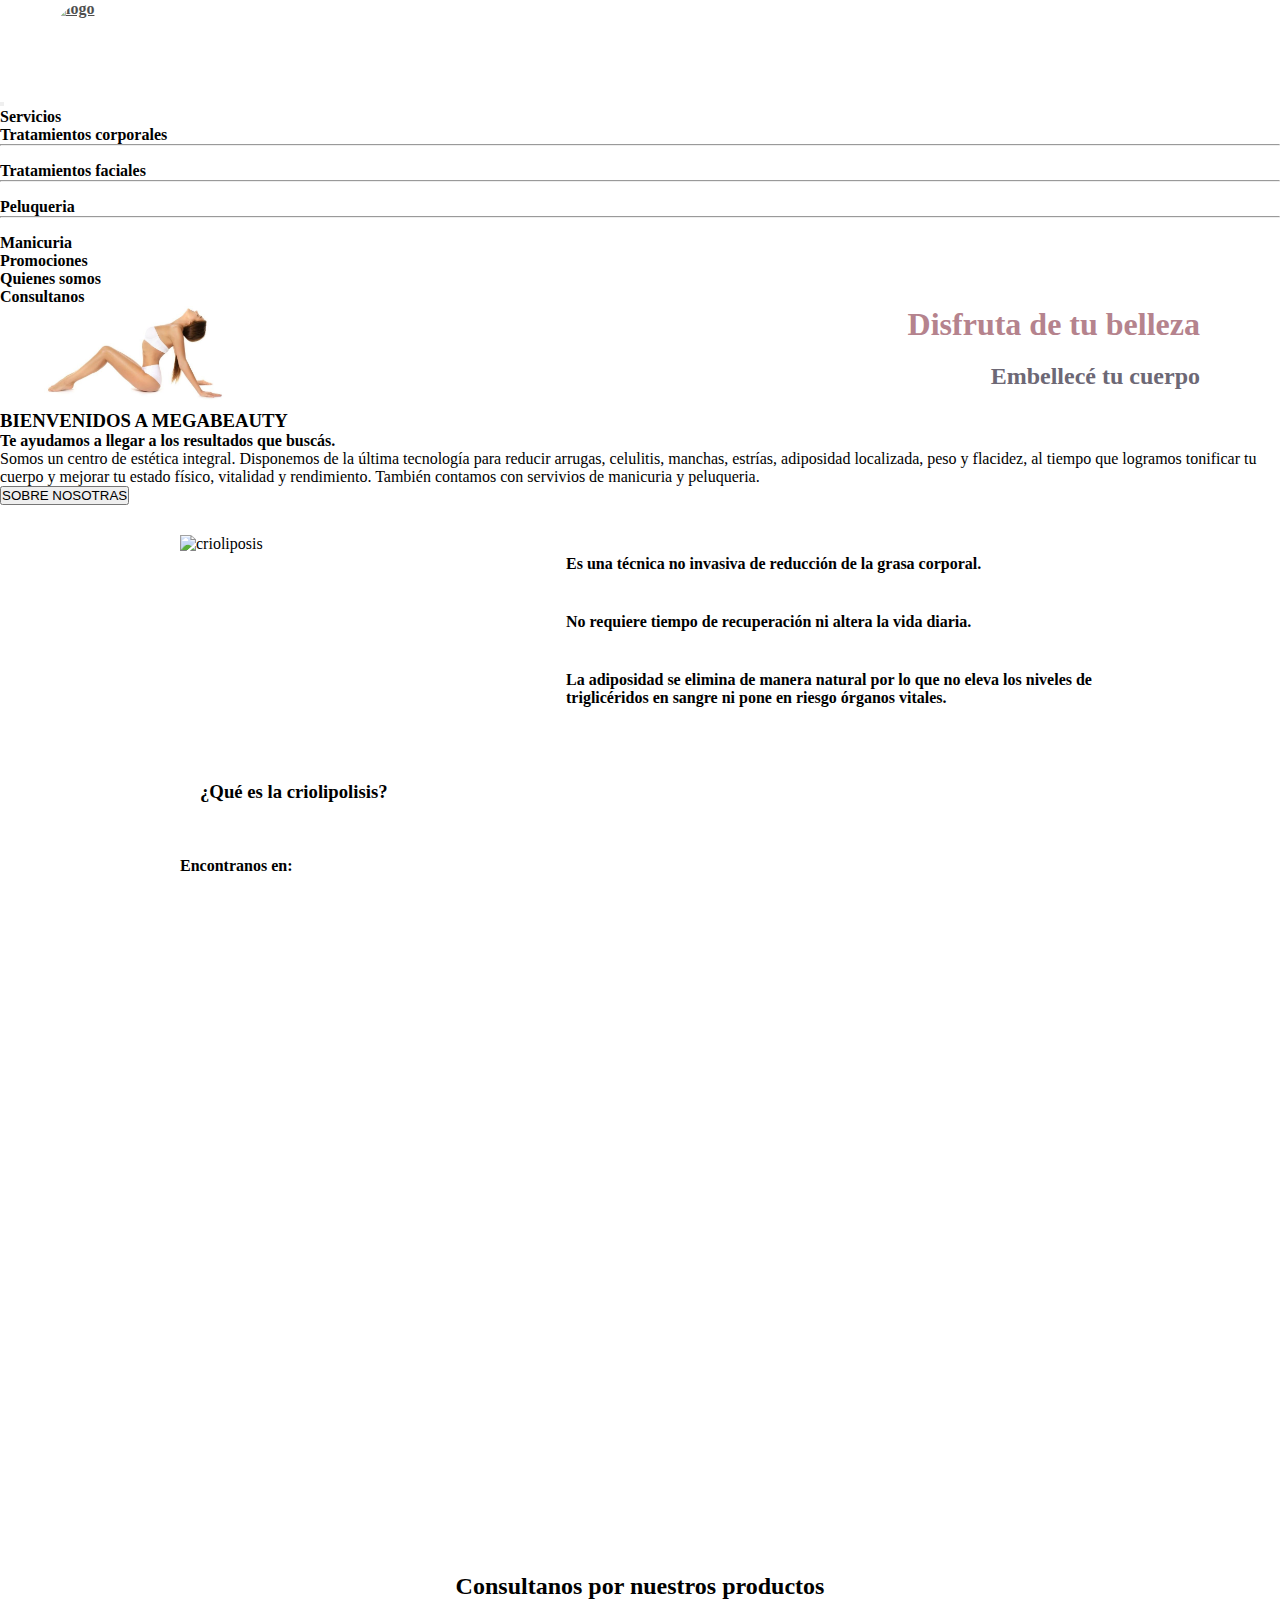
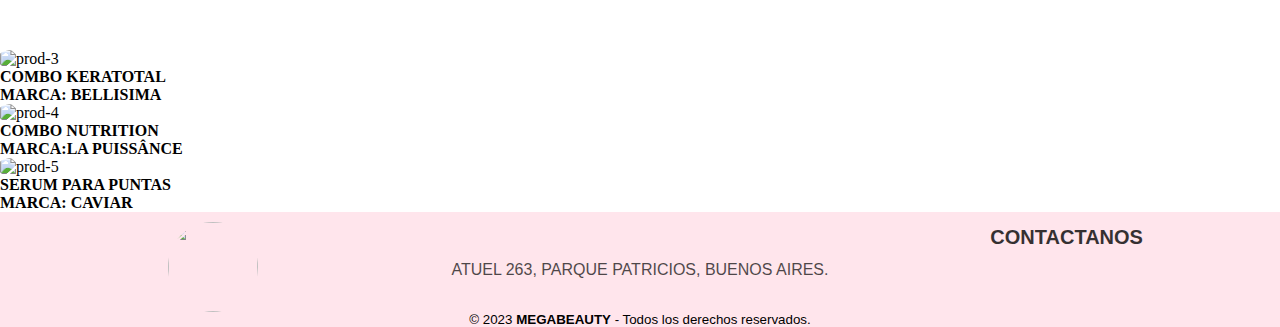
==== commit fab75a2d: "optimizando" ====
--- a/index.html
+++ b/index.html
@@ -7,12 +7,12 @@
     <link rel="shortcut icon" href="./multimedia/logo.jpg" type="image/x-icon">
     <link href="https://cdn.jsdelivr.net/npm/bootstrap@5.3.0-alpha1/dist/css/bootstrap.min.css" rel="stylesheet" integrity="sha384-GLhlTQ8iRABdZLl6O3oVMWSktQOp6b7In1Zl3/Jr59b6EGGoI1aFkw7cmDA6j6gD" crossorigin="anonymous">
     <script src="https://cdn.jsdelivr.net/npm/bootstrap@5.3.0-alpha1/dist/js/bootstrap.bundle.min.js" integrity="sha384-w76AqPfDkMBDXo30jS1Sgez6pr3x5MlQ1ZAGC+nuZB+EYdgRZgiwxhTBTkF7CXvN" crossorigin="anonymous"></script>
+    <link rel="stylesheet" href="./sass/main.css">
     <link rel="stylesheet" href="./css/style.css">
-    <link rel="stylesheet" href="./sass/main.css">
 
     <title>MegaBeauty</title>
-
-  </head>
+    <meta name="description" content="Busca tu maxima belleza, nosotras te ayudamos.">
+    <meta name="keywords" content="estetica, belleza, peluqueria, salon, centro, tratamientos">  </head>
 <body>
 <header>
     <nav class="navbar navbar-expand-lg bg-body">
@@ -51,14 +51,19 @@
         </div>
       </nav>
 </header>
-    
-    
 
-<div class="encabezado-multimedia-grid"> 
   <div class="encabezado">
-    <h1 class="titulo">Disfruta de tu belleza</h1>
+    <h1 class="titulo" >Disfruta de tu belleza</h1>
     <h2 class="subtitulo">Embellecé tu cuerpo</h2>
   </div>
+
+  <div class="bienvenido">
+    <h3>BIENVENIDOS A MEGABEAUTY</h3>
+    <h4>Te ayudamos a llegar a los resultados que buscás.</h4>
+    <p>Somos un centro de estética integral. Disponemos de la última tecnología para reducir arrugas, celulitis, manchas, estrías, adiposidad localizada, peso y flacidez, al tiempo que logramos tonificar tu cuerpo y mejorar tu estado físico, vitalidad y rendimiento. También contamos con servivios de manicuria y peluqueria.</p>
+    <a href="./Quines-somos.html"><input class="nosotros" type="button" value="SOBRE NOSOTRAS"></a>
+  </div>
+  <div class="encabezado-multimedia-grid"> 
     <h3>¿Qué es la criolipolisis?</h3>
     <div class="item-1">
         <img src="./multimedia/criolipolisis.jpg" alt="crioliposis" width="300" height="200">
@@ -112,9 +117,7 @@
                 <img src="./multimedia/logo.jpg" alt="">
             </figure>
         </div>
-    
         <div class="box">
-           <!--<h2>SOBRE NOSOTRAS</h2>-->
             <a href="https://goo.gl/maps/VLxfmd4xYGxygxpd9" target="_blank" class="fa fa-location-pin"></a><p>ATUEL 263, PARQUE PATRICIOS, BUENOS AIRES.</p>
         </div>
         
--- a/sass/main.css
+++ b/sass/main.css
@@ -9,6 +9,16 @@
   font-size: larger;
 }
 
+@keyframes tituloAnimation {
+  from {
+    color: black;
+    font-size: 0px;
+  }
+  to {
+    color: #534044;
+    font-size: 38px;
+  }
+}
 .servicios-grid {
   display: grid;
   grid-template-columns: 1fr 1fr;
@@ -21,6 +31,10 @@
   justify-content: center;
   align-items: center;
   background-color: #ffe5ec;
+  color: #534044;
+  animation-name: tituloAnimation;
+  animation-duration: 1s;
+  font-size: 38px;
 }
 .servicios-grid p {
   display: flex;
@@ -134,6 +148,7 @@
   margin: auto;
   width: 100%;
   display: grid;
+  grid-template-columns: 1fr 1fr 1fr;
 }
 .pie-pagina .grupo-1 .box figure {
   width: 100%;
@@ -173,6 +188,7 @@
   display: inline-block;
   height: 45px;
   width: 45px;
+  max-height: 45px;
   color: black;
   margin-right: 10px;
   text-align: center;
@@ -267,10 +283,4 @@
 .formulario .btn:hover {
   width: 80%;
   background-color: #6d6875;
-}
-
-.ir-formulario {
-  display: flex;
-  justify-content: end;
-  flex-direction: column;
 }/*# sourceMappingURL=main.css.map */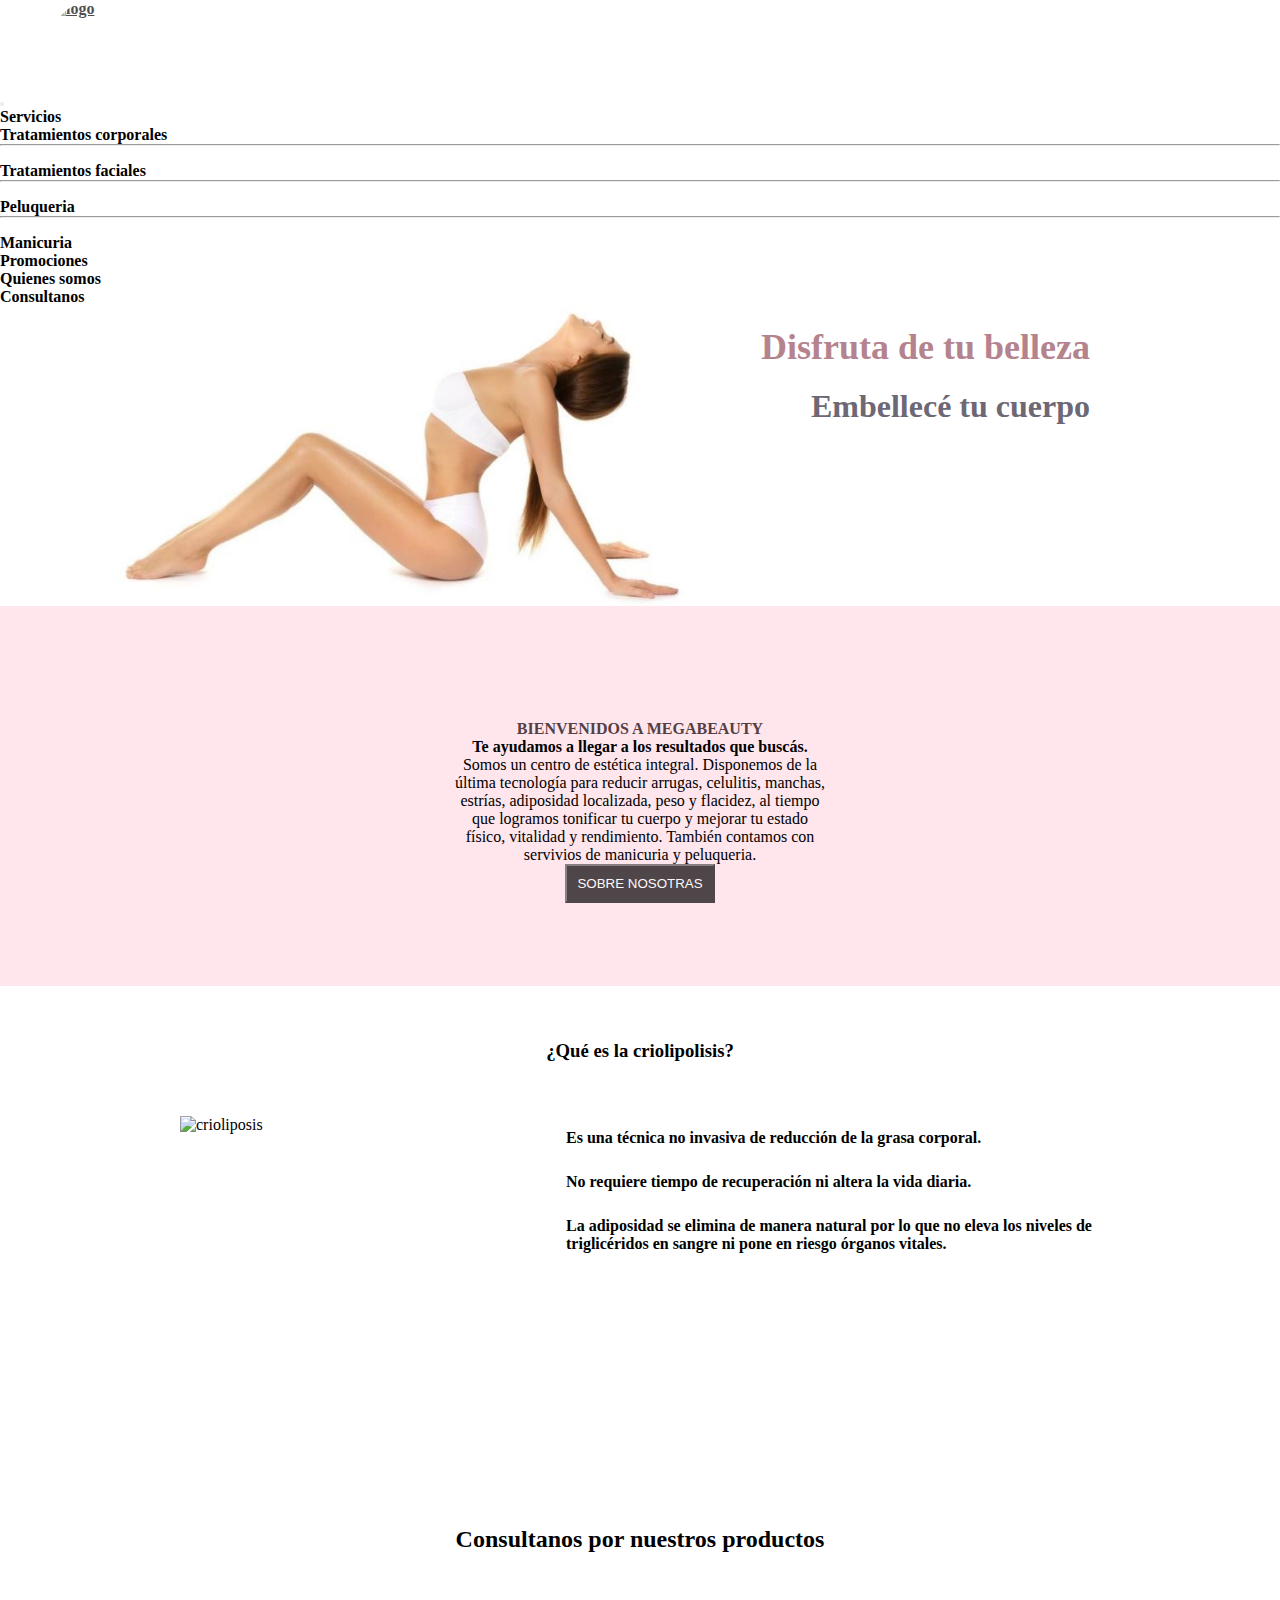
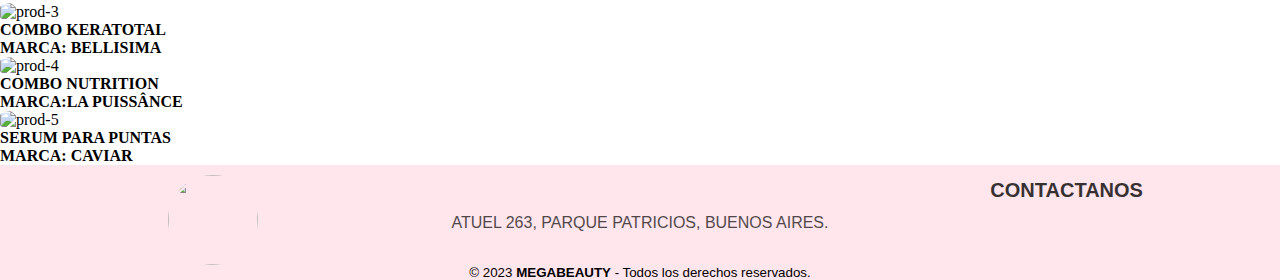
==== commit 801d60e5: "saque mapa" ====
--- a/index.html
+++ b/index.html
@@ -76,10 +76,12 @@
     <div class="multimedia-video">
         <iframe  class="item-3" src="https://www.youtube.com/embed/2335ghPNIUc" title="YouTube video player" frameborder="0" allow="accelerometer; autoplay; clipboard-write; encrypted-media; gyroscope; picture-in-picture; web-share" allowfullscreen></iframe>
      </div>
+     <!--
     <div class="map-flex">
         <p>Encontranos en: </p>
         <iframe class="item-4" src="https://www.google.com/maps/embed?pb=!1m18!1m12!1m3!1d3282.5439150617754!2d-58.407779999999995!3d-34.640964200000006!2m3!1f0!2f0!3f0!3m2!1i1024!2i768!4f13.1!3m3!1m2!1s0x95bccb0dc73231a9%3A0x8a4c6eee18bd4897!2sAtuel%20263%2C%20C1437%20CABA!5e0!3m2!1ses-419!2sar!4v1678282125726!5m2!1ses-419!2sar" style="border:0;" allowfullscreen="" loading="lazy" referrerpolicy="no-referrer-when-downgrade"></iframe>
     </div>
+    -->
 </div>
 
 <h2 class="galeria-prod-txt"><a href="https://api.whatsapp.com/send?phone=5491121793297&text=Hola!%20queria%20consultar%20por%20este%20producto:%20%22%22" target="_blank">Consultanos por nuestros productos</a></h2>
--- a/css/style.css
+++ b/css/style.css
@@ -45,12 +45,23 @@
   justify-content: end;
   font-size: xx-large;
   color: #b5838d;
-  margin: 0 10px;
+  margin-right:  10px;
   padding: 0 10px;
-
-    
-  }
-
+  font-size: 36px;  
+  animation-duration: 1s;
+  animation-name: tituloAnimation2;
+  }
+
+  @keyframes tituloAnimation2 {
+    from {
+      font-size: 0px;
+      color: black;
+    }
+    to {
+      font-size: 36px;
+    }
+  }
+ 
 .subtitulo {
   display: flex;
   justify-content: end;
@@ -58,25 +69,98 @@
   padding: 10px;
   color: #6d6875;
   font-size: x-large;
+  font-size: 32px;
+ animation-name: tituloAnimation3;
+ animation-duration: 2s;
+}
+
+@keyframes tituloAnimation3 {
+  from {
+    font-size: 0px;
+    color: black;
+  }
+  to {
+    font-size: 32px;
+  }
 }
 .encabezado {
-  margin: 0 40px;
-  padding: 0 20px;
+  margin: 0 100px;
+  padding: 0 70px;
   background-image: url(../multimedia/foto-portada.jpg);
   background-size: contain;
   background-repeat: no-repeat;
-  position: relative;
-  grid-column: 1/3;
-  grid-row: 1/2;
+  height: 300px;
+  padding-left: 50px;
+  padding-top: 20px;
 }
 
 .encabezado.img {
   width: 100%;
 }
 
-@media (max-widht:700px) {
+@media (max-width:700px) {
   .encabezado {
     background-image: none;
+    margin: 0%;
+    height: 100px;
+  }
+  .titulo {
+    font-size: 24px;
+    justify-content: center;
+    align-items: center;
+  }
+  .subtitulo{
+    font-size: 16px;
+    justify-content: center;
+    align-items: center;
+  }
+}
+
+.bienvenido {
+  display: flex;
+  justify-content: center;
+  align-items: center;
+  flex-direction: column;
+  background-color: #ffe5ec;
+  width: 100%;
+  height: 380px;
+  margin: 0 auto;
+  padding: 0 20px;
+}
+
+.bienvenido h3 {
+  font-size: 16px;
+  color: #534044;
+  margin-top: 30px;
+  font-family: Tw Cen MT	;
+  font-weight: bold;
+}
+
+.bienvenido p {
+  width: 30%;
+text-align: center;
+}
+
+.bienvenido .nosotros {
+  background-color: black;
+  color: white;
+  opacity: .69;
+  padding: 10px;
+}
+
+@media (max-width:700px) {
+  .bienvenido{
+    display: flex;
+    flex-direction: column;
+     width: 100%;
+     height: 100%;
+     margin: 0%;
+  }
+  .bienvenido p {
+    width: 60%;
+  }
+  .bienvenido h4 {
+  text-align: center;
   }
 }
 
@@ -86,7 +170,7 @@
   padding: 30px;
   gap: 30px;
   grid-template-columns: 2fr 3fr;
-  grid-template-rows:  1fr 70px 1fr 1fr 1fr;
+  grid-template-rows:  70px 1fr 1fr;
   } 
 
   @media (max-width: 700px) {
@@ -99,11 +183,12 @@
  
   .encabezado-multimedia-grid h3 {
     padding: 20px;
-    width : fit-content ;
+    width : 100% ;
     display: flex ;
     align-items : center ;
     grid-column : 1/3 ;
-    grid-row : 2/3;
+    grid-row : 1/2;
+    justify-content: center;
     }
 
 .encabezado-multimedia-grid img {
@@ -113,7 +198,7 @@
   
   .multimedia-video {
     grid-column: 1/3;
-    grid-row: 4/5;
+    grid-row: 3/4;
   }
 
   .item-2 {
@@ -168,6 +253,17 @@
     grid-template-columns: auto;
     grid-template-rows: 50px;
     padding: 50px;
+  }
+  .subtitulo-promo {
+    display: flex;
+    justify-content: center;
+    margin: 10px;
+    padding: 10px;
+    color: #6d6875;
+    font-size: x-large;
+    font-size: 32px;
+   animation-name: tituloAnimation3;
+   animation-duration: 2s;
   }
 
   .container-grid-promo {
@@ -248,26 +344,32 @@
     }
   }
   
-.staff h1 {
+.staff .encabezado-staff {
   display: flex;
   grid-column: 1/4;
   grid-row: 1/2;
   justify-content: center;
   align-items: center;
+  flex-direction: column;
+  color: #534044;
+}
+
+.staff .encabezado-staff h1 {
   animation-name:tituloAnimation;
-  animation-duration: 1s;
-  color: #534044;
-  font-family: serif;
-  
+  animation-duration: .5s;
+  font-size: 38px;
+  font-family: Tw Cen MT	;
+  font-weight: bold;
+
 }
 @keyframes tituloAnimation {
   from {
     color: black;
-    font-size: 24px;
+    font-size: 0px;
   }
   to {
     color: #534044;
-    font-size: 30px;
+    font-size: 38px;
   }
   
 }
@@ -279,9 +381,7 @@
   flex-wrap: wrap;
   align-items: center;
   justify-content: center;
-  align-items: center;
   font-size: larger;
-  font-weight: bold;
   background-color: #ffe5ec;
   padding: 20px;
 
@@ -290,6 +390,7 @@
 .staff-img-1 {
   background-color: #ffe5ec;
   padding: 20px;
+  font-family: Tw Cen MT	;
 
 
 }
@@ -300,9 +401,7 @@
   flex-wrap: wrap;
   align-items: center;
   justify-content: center;
-  align-items: center;
   font-size: larger;
-  font-weight: bold;
   background-color: #ffe5ec;
  padding: 20px;
 }
@@ -312,6 +411,8 @@
   grid-row: 3/4;
   background-color: #ffe5ec;
   padding: 20px;
+  font-family: Tw Cen MT	;
+
 }
 
 .staff-img-3 {
@@ -319,6 +420,8 @@
   grid-row:4/5 ;
   background-color: #ffe5ec;
   padding: 20px;
+  font-family: Tw Cen MT	;
+
 }
  
 .staff-txt-3 {
@@ -328,7 +431,6 @@
   justify-content: center;
   align-items: center;
   font-size: larger;
-  font-weight: bold;
   background-color: #ffe5ec;
   padding: 20px;
 
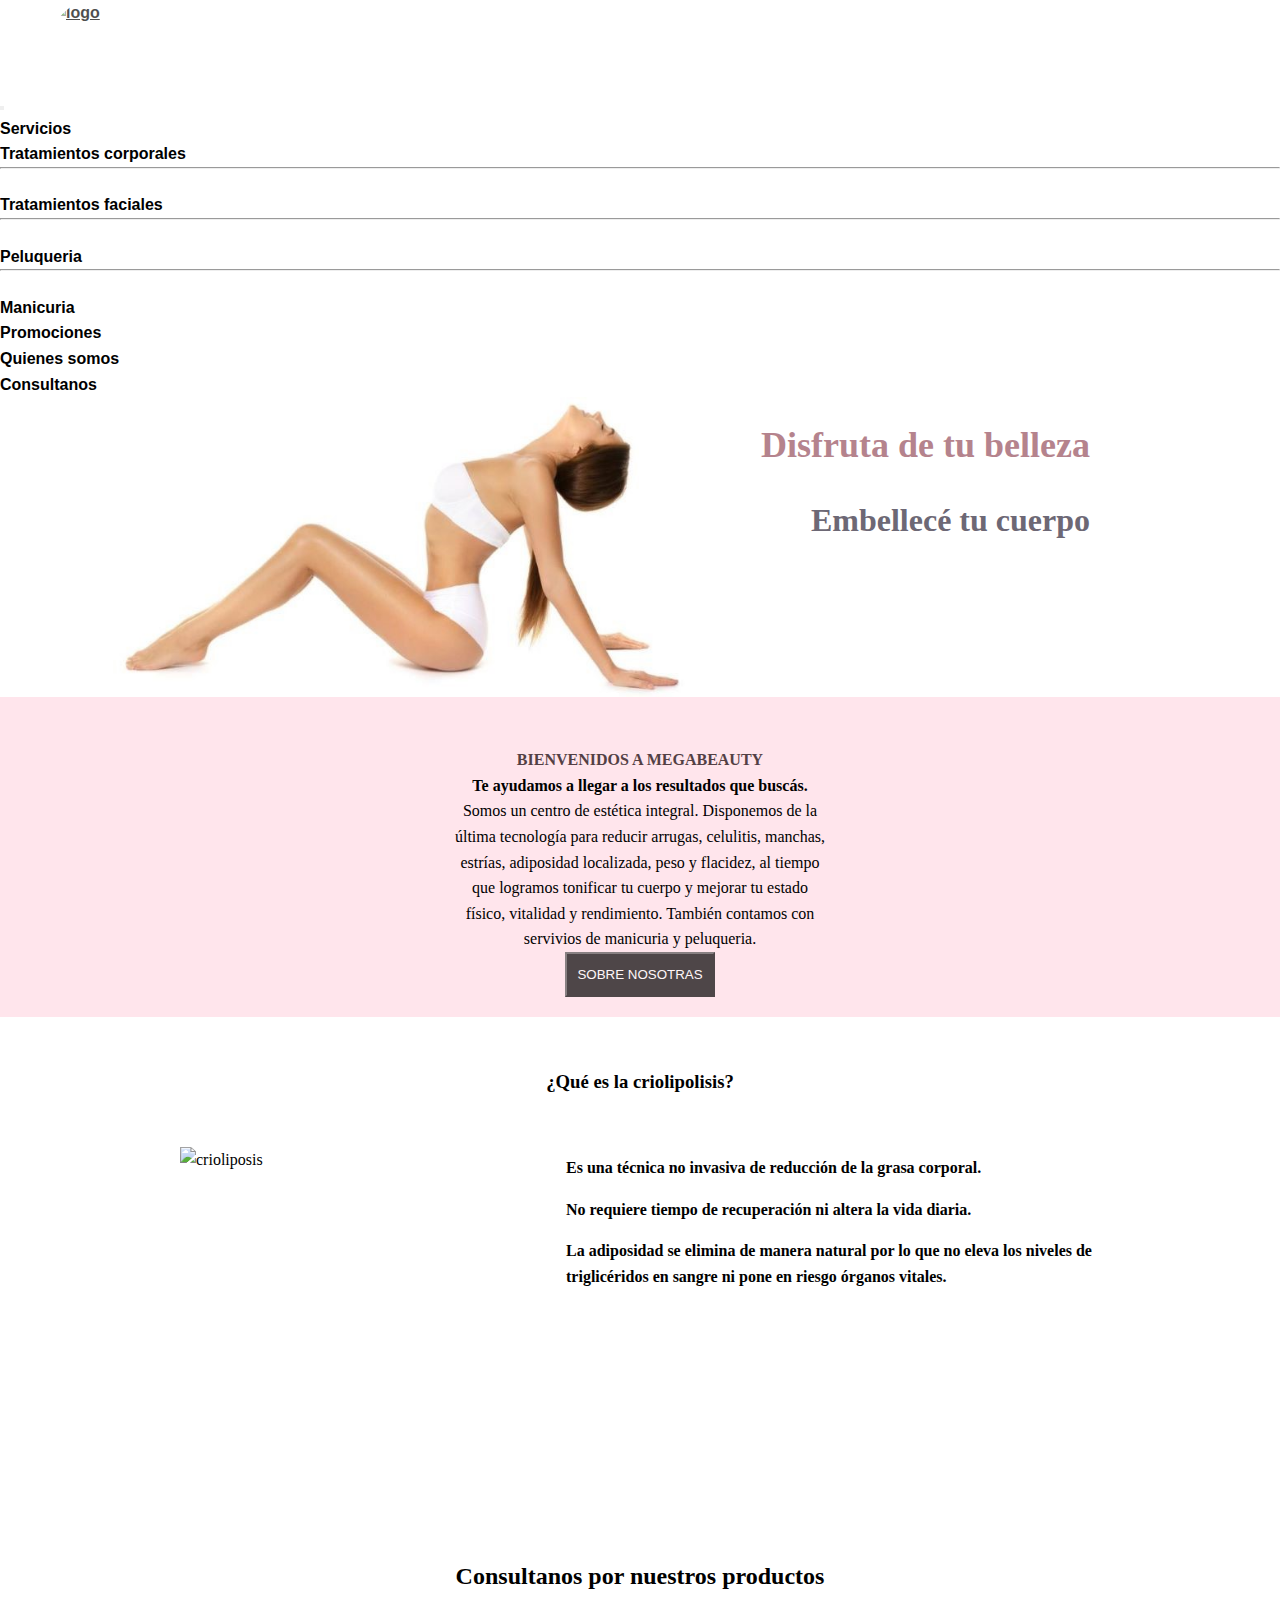
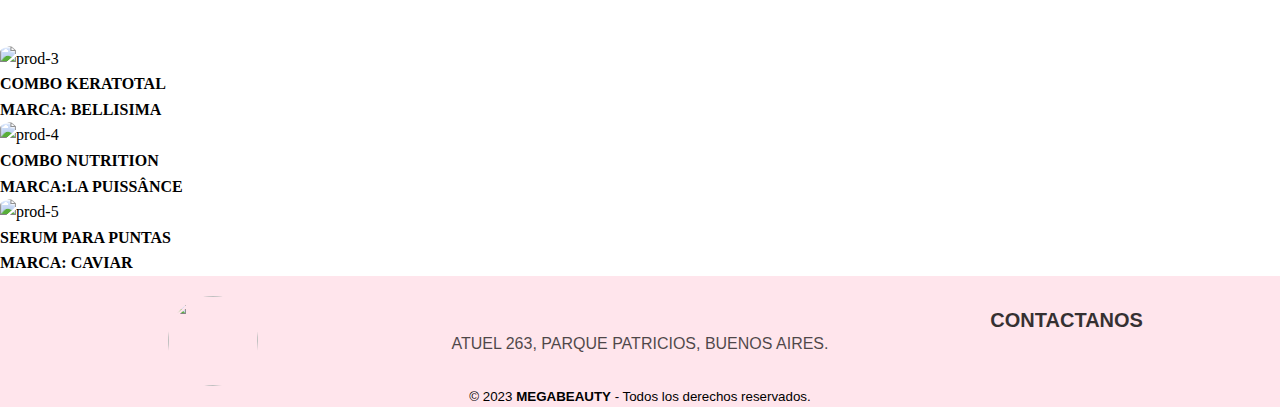
==== commit 398141da: "correcciones entrega-3" ====
--- a/index.html
+++ b/index.html
@@ -8,8 +8,6 @@
     <link href="https://cdn.jsdelivr.net/npm/bootstrap@5.3.0-alpha1/dist/css/bootstrap.min.css" rel="stylesheet" integrity="sha384-GLhlTQ8iRABdZLl6O3oVMWSktQOp6b7In1Zl3/Jr59b6EGGoI1aFkw7cmDA6j6gD" crossorigin="anonymous">
     <script src="https://cdn.jsdelivr.net/npm/bootstrap@5.3.0-alpha1/dist/js/bootstrap.bundle.min.js" integrity="sha384-w76AqPfDkMBDXo30jS1Sgez6pr3x5MlQ1ZAGC+nuZB+EYdgRZgiwxhTBTkF7CXvN" crossorigin="anonymous"></script>
     <link rel="stylesheet" href="./sass/main.css">
-    <link rel="stylesheet" href="./css/style.css">
-
     <title>MegaBeauty</title>
     <meta name="description" content="Busca tu maxima belleza, nosotras te ayudamos.">
     <meta name="keywords" content="estetica, belleza, peluqueria, salon, centro, tratamientos">  </head>
@@ -76,15 +74,10 @@
     <div class="multimedia-video">
         <iframe  class="item-3" src="https://www.youtube.com/embed/2335ghPNIUc" title="YouTube video player" frameborder="0" allow="accelerometer; autoplay; clipboard-write; encrypted-media; gyroscope; picture-in-picture; web-share" allowfullscreen></iframe>
      </div>
-     <!--
-    <div class="map-flex">
-        <p>Encontranos en: </p>
-        <iframe class="item-4" src="https://www.google.com/maps/embed?pb=!1m18!1m12!1m3!1d3282.5439150617754!2d-58.407779999999995!3d-34.640964200000006!2m3!1f0!2f0!3f0!3m2!1i1024!2i768!4f13.1!3m3!1m2!1s0x95bccb0dc73231a9%3A0x8a4c6eee18bd4897!2sAtuel%20263%2C%20C1437%20CABA!5e0!3m2!1ses-419!2sar!4v1678282125726!5m2!1ses-419!2sar" style="border:0;" allowfullscreen="" loading="lazy" referrerpolicy="no-referrer-when-downgrade"></iframe>
-    </div>
-    -->
 </div>
 
-<h2 class="galeria-prod-txt"><a href="https://api.whatsapp.com/send?phone=5491121793297&text=Hola!%20queria%20consultar%20por%20este%20producto:%20%22%22" target="_blank">Consultanos por nuestros productos</a></h2>
+<h2 class="galeria-prod-txt"><a href="https://api.whatsapp.com/send?phone=5491121793297&text=Hola!%20queria%20consultar%20por%20este%20producto:%20%22%22" target="_blank">Consultanos por nuestros productos</a>
+</h2>
   <div class="container">
     <div class="row">
       <div class="col">
@@ -127,7 +120,7 @@
          <h2>CONTACTANOS</h2>
             <div class="red-social">
                 <a href="https://www.instagram.com/megabeautyok/" target="_blank" class="fa fa-instagram"></a>
-                <a href="https://l.instagram.com/?u=https%3A%2F%2Fwa.me%2F5491125341105&e=AT01bDi5d0ks4MlGdjYTClqF5Z9fb1mmLjsMMlLM6Nwsbcdf_9HKYlSH8bnhokyq-X86ZDtXREH4sHcSGn6AVfc0QM6XTKYpT4XAwuk" target="_blank" class="fa fa-whatsapp"></a>
+                <a href="https://wa.me/5491125341105" target="_blank" class="fa fa-whatsapp"></a>
             </div>
         </div>
     </div>
--- a/sass/main.css
+++ b/sass/main.css
@@ -1,14 +1,237 @@
-/*servicios corporales*/
-.link-promo {
-  display: flex;
+* {
+  line-height: 1.6;
+  padding: 0;
+  margin: 0;
+  box-sizing: border-box;
+}
+
+a {
+  text-decoration: none;
+  color: black;
+  font-weight: bold;
+}
+
+a:hover {
+  opacity: 0.69;
+  color: black;
+  text-decoration: underline;
+}
+
+.body {
+  font-family: Arial, Helvetica, sans-serif;
+}
+
+/*navbar*/
+.navbar {
+  font-family: Arial, Helvetica, sans-serif;
+}
+.navbar .logo {
+  width: 90px;
+  height: 90px;
+  border-radius: 50%;
+  display: flex;
+  flex-direction: row;
+  margin: 0 50px;
+}
+
+@media (max-width: 700px) {
+  .navbar-toggler {
+    margin-right: 50px;
+  }
+}
+/*index*/
+.encabezado {
+  margin: 0 100px;
+  padding: 0 70px;
+  background-image: url(../multimedia/foto-portada.jpg);
+  background-size: contain;
+  background-repeat: no-repeat;
+  height: 300px;
+  padding-left: 50px;
+  padding-top: 20px;
+}
+.encabezado .titulo {
+  display: flex;
+  justify-content: end;
+  font-size: xx-large;
+  color: #b5838d;
+  margin-right: 10px;
+  padding: 0 10px;
+  font-size: 36px;
+  animation-duration: 1s;
+  animation-name: tituloAnimation2;
+}
+@keyframes tituloAnimation2 {
+  from {
+    font-size: 0px;
+    color: black;
+  }
+  to {
+    font-size: 36px;
+  }
+}
+.encabezado .subtitulo {
+  display: flex;
+  justify-content: end;
+  margin: 10px;
+  padding: 10px;
+  color: #6d6875;
+  font-size: x-large;
+  font-size: 32px;
+  animation-name: tituloAnimation3;
+  animation-duration: 2s;
+}
+@keyframes tituloAnimation3 {
+  from {
+    font-size: 0px;
+    color: black;
+  }
+  to {
+    font-size: 32px;
+  }
+}
+
+@media (max-width: 700px) {
+  .navbar {
+    padding-right: 50px;
+  }
+  .encabezado {
+    background-image: none;
+    margin: 0%;
+    height: 100px;
+  }
+  .encabezado .titulo {
+    font-size: 24px;
+    justify-content: center;
+    align-items: center;
+    animation: none;
+  }
+  .encabezado .subtitulo {
+    font-size: 16px;
+    justify-content: center;
+    align-items: center;
+    animation: none;
+  }
+}
+.bienvenido {
+  display: flex;
+  justify-content: center;
+  align-items: center;
+  flex-direction: column;
+  background-color: #ffe5ec;
+  width: 100%;
+  height: 100%;
+  margin: 0 auto;
+  padding: 20px;
+  padding-bottom: 20px;
+}
+.bienvenido h3 {
+  font-size: 16px;
+  color: #534044;
+  margin-top: 30px;
+  font-family: Tw Cen MT;
+  font-weight: bold;
+}
+.bienvenido p {
+  width: 30%;
+  text-align: center;
+  line-height: 1.6;
+}
+.bienvenido .nosotros {
+  background-color: black;
+  color: white;
+  opacity: 0.69;
+  padding: 10px;
+}
+
+@media (max-width: 700px) {
+  .bienvenido {
+    display: flex;
+    flex-direction: column;
+    width: 100%;
+    height: 100%;
+    margin: 0%;
+  }
+  .bienvenido p {
+    width: 60%;
+  }
+  .bienvenido h3 {
+    text-align: center;
+    font-size: 14px;
+  }
+  .bienvenido h4 {
+    text-align: center;
+    font-size: 20px;
+  }
+  .bienvenido .nosotros {
+    margin-bottom: 10px;
+  }
+}
+.encabezado-multimedia-grid {
+  display: grid;
+  margin: 0 150px;
+  padding: 30px;
+  gap: 30px;
+  grid-template-columns: 2fr 3fr;
+  grid-template-rows: 70px 1fr 1fr;
+}
+.encabezado-multimedia-grid h3 {
+  padding: 20px;
+  width: 100%;
+  display: flex;
+  align-items: center;
+  grid-column: 1/3;
+  grid-row: 1/2;
+  justify-content: center;
+}
+.encabezado-multimedia-grid img {
+  width: 100%;
+  height: 100%;
+}
+.encabezado-multimedia-grid .multimedia-video {
+  grid-column: 1/3;
+  grid-row: 3/4;
+}
+.encabezado-multimedia-grid .item-2 {
+  display: flex;
+  flex-direction: column;
+  justify-content: space-around;
   font-weight: 600;
   color: black;
-  justify-content: end;
-  align-content: center;
-  padding: 0 20px;
-  font-size: larger;
-}
-
+}
+.encabezado-multimedia-grid .item-3 {
+  display: flex;
+  width: 100%;
+  height: 100%;
+}
+
+@media (max-width: 700px) {
+  .encabezado-multimedia-grid {
+    display: flex;
+    flex-direction: column;
+    margin: 0%;
+  }
+}
+.galeria-prod-txt {
+  display: flex;
+  margin: 50px;
+  text-decoration: none;
+  justify-content: center;
+  color: #534044;
+  text-align: center;
+}
+
+.container .row .col img {
+  width: 100%;
+  border-radius: 25%;
+}
+.container .container-col-txt {
+  display: flex;
+  flex-direction: column;
+  font-weight: bold;
+}
+
+/*servicios */
 @keyframes tituloAnimation {
   from {
     color: black;
@@ -27,28 +250,27 @@
 }
 .servicios-grid-titulo {
   grid-column: 1/3;
-  display: flex;
-  justify-content: center;
-  align-items: center;
-  background-color: #ffe5ec;
   color: #534044;
   animation-name: tituloAnimation;
   animation-duration: 1s;
   font-size: 38px;
-}
-.servicios-grid p {
-  display: flex;
-  flex-direction: column;
-  justify-content: space-around;
-  font-weight: 600;
-  color: black;
-  justify-content: center;
-  align-content: center;
-  padding: 20px;
+  display: flex;
+  justify-content: center;
+  align-items: center;
+  flex-direction: column;
+  background-color: #ffe5ec;
+  width: 100%;
+  height: 100%;
+  font-family: serif;
 }
 .servicios-grid h6 {
-  padding: 20px;
-  text-decoration: underline;
+  display: flex;
+  justify-content: center;
+  color: #534044;
+  padding: 10px;
+  font-size: 26px;
+  font-family: serif;
+  text-transform: uppercase;
 }
 .servicios-grid img {
   width: 100%;
@@ -56,28 +278,46 @@
   position: relative;
   padding: 70px;
   border-radius: 25%;
+  min-width: 200px;
 }
 .servicios-grid-info1 {
   padding: 50px;
   display: flex;
-  justify-content: center;
-  align-items: center;
-  flex-direction: column;
+  flex-direction: column;
+  justify-content: space-around;
+  font-size: 18px;
+  color: black;
+  justify-content: center;
+  align-content: center;
+  padding: 10px;
+  text-align: center;
+  padding: 50px;
 }
 .servicios-grid-info2 {
+  background-color: #ffe5ec;
+  display: flex;
+  flex-direction: column;
+  justify-content: space-around;
+  font-size: 18px;
+  color: black;
+  justify-content: center;
+  align-content: center;
+  padding: 10px;
+  text-align: center;
   padding: 50px;
-  background-color: #ffe5ec;
-  display: flex;
-  justify-content: center;
-  align-items: center;
-  flex-direction: column;
 }
 .servicios-grid-info3 {
   padding: 50px;
   display: flex;
-  justify-content: center;
-  align-items: center;
-  flex-direction: column;
+  flex-direction: column;
+  justify-content: space-around;
+  font-size: 18px;
+  color: black;
+  justify-content: center;
+  align-content: center;
+  padding: 10px;
+  text-align: center;
+  padding: 50px;
 }
 .servicios-grid-img2 {
   background-color: #ffe5ec;
@@ -89,55 +329,264 @@
     flex-direction: column;
     margin: 0%;
   }
-}
-/*tratamientos faciales*/
-.servicios-grid-hilos {
-  background-color: #ffe5ec;
-  display: flex;
-  justify-content: center;
-  align-items: center;
-  flex-direction: column;
-}
-.servicios-grid-hilos-img {
-  background-color: #ffe5ec;
-}
-.servicios-grid-peeling {
-  display: flex;
-  justify-content: center;
-  align-items: center;
-  flex-direction: column;
-}
-.servicios-grid-radio {
-  display: flex;
-  justify-content: center;
-  align-items: center;
-  flex-direction: column;
-}
-
-/*manicuria*/
-.servicios-grid-semi {
-  display: flex;
-  justify-content: center;
-  align-items: center;
-  flex-direction: column;
-}
-.servicios-grid-capp {
-  display: flex;
-  justify-content: center;
-  align-items: center;
-  flex-direction: column;
-  background-color: #ffe5ec;
-}
-.servicios-grid-capp-img {
-  background-color: #ffe5ec;
-}
-.servicios-grid-esculpidas {
-  display: flex;
-  justify-content: center;
-  align-items: center;
-  flex-direction: column;
-}
-
+  .servicios-grid-titulo {
+    font-size: 30px;
+    animation: none;
+    padding: 5px;
+  }
+}
+/*formulario*/
+.bienvenido-form {
+  display: flex;
+  justify-content: center;
+  align-items: center;
+  flex-direction: column;
+  background-color: #ffe5ec;
+  width: 100%;
+  height: 100%;
+  font-family: serif;
+  margin: 0 auto;
+  padding: 20px;
+  padding-bottom: 20px;
+}
+.bienvenido-form h1 {
+  display: flex;
+  text-align: center;
+  justify-content: center;
+  align-items: center;
+  padding: 10px;
+  font-size: 42px;
+}
+.bienvenido-form p {
+  font-size: 18px;
+  text-align: center;
+  width: 40%;
+  font-family: helvetica;
+}
+
+.formulario {
+  display: flex;
+  flex-direction: column;
+  margin: auto;
+  margin-bottom: 100px;
+  width: 50%;
+  padding: 30px;
+}
+.formulario-elements {
+  width: 80%;
+  border-radius: 4px;
+  transition: all 0.5s;
+}
+.formulario-elements::-moz-placeholder {
+  padding: 10px;
+}
+.formulario-elements::placeholder {
+  padding: 10px;
+}
+.formulario-elements:hover {
+  width: 100%;
+  background-color: #ffe5ec;
+}
+.formulario-elements-txt {
+  font-family: "Gill Sans", "Gill Sans MT", Calibri, "Trebuchet MS", sans-serif;
+  font-weight: bold;
+  padding: 10px;
+}
+.formulario-body {
+  display: flex;
+  flex-direction: column;
+  margin: 10px 20px;
+  justify-content: center;
+  align-items: center;
+}
+.formulario .btn {
+  width: 35%;
+  background-color: white;
+  margin-top: 10px;
+  transition: all 0.5s;
+  border: black 2px solid;
+  padding: 5px;
+}
+.formulario .btn:hover {
+  width: 50%;
+}
+
+@media (max-width: 700px) {
+  .formulario {
+    width: 100%;
+    animation: none;
+  }
+  .formulario .btn {
+    transition: none;
+  }
+  .formulario-elements {
+    transition: none;
+  }
+  .bienvenido-form p {
+    width: 70%;
+    font-size: 14px;
+  }
+  .bienvenido-form h1 {
+    font-size: 26px;
+  }
+}
+/*promociones*/
+.container-grid-promo {
+  display: grid;
+  justify-content: center;
+  grid-template-columns: auto auto;
+  gap: 30px;
+  padding: 0 100px;
+}
+.container-grid-promo .item-grid-promo {
+  width: 100%;
+  height: auto;
+  border: 3px solid #6d6875;
+  padding: 10px;
+  text-align: center;
+}
+.container-grid-promo .item-grid-promo .item-grid h4 {
+  text-align: center;
+}
+.container-grid-promo .imagen-promo {
+  border-radius: 10%;
+  overflow: hidden;
+  padding: 5px;
+  align-items: center;
+}
+
+.subtitulo-promo {
+  display: flex;
+  justify-content: center;
+  margin: 10px;
+  padding: 10px;
+  color: #6d6875;
+  font-size: x-large;
+  font-size: 32px;
+  animation-name: tituloAnimation3;
+  animation-duration: 0.5s;
+  font-family: serif;
+}
+
+@media (max-width: 700px) {
+  .container-grid-promo {
+    display: flex;
+    flex-direction: column;
+  }
+}
+#carouselExampleFade {
+  padding: 50px;
+}
+#carouselExampleFade button {
+  color: black;
+}
+
+/*quienes-somos*/
+.staff {
+  display: grid;
+  margin: 0 120px;
+  gap: 30px;
+  padding: 50px;
+  grid-template-columns: 1fr 2fr 1fr;
+  grid-template-rows: 1fr 3fr 3fr 3fr;
+}
+.staff .encabezado-staff {
+  display: flex;
+  grid-column: 1/4;
+  grid-row: 1/2;
+  justify-content: center;
+  align-items: center;
+  flex-direction: column;
+  color: #534044;
+}
+.staff .encabezado-staff h1 {
+  animation-name: tituloAnimation;
+  animation-duration: 0.5s;
+  font-size: 38px;
+  font-family: serif;
+}
+.staff .encabezado-staff p {
+  text-align: center;
+}
+.staff .staff-txt-1 {
+  display: flex;
+  grid-column: 2/3;
+  grid-row: 2/3;
+  flex-wrap: wrap;
+  align-items: center;
+  justify-content: center;
+  font-size: larger;
+  background-color: #ffe5ec;
+  padding: 20px;
+}
+.staff .staff-img-1 {
+  background-color: #ffe5ec;
+  padding: 20px;
+  font-family: serif;
+}
+.staff .staff-txt-2 {
+  display: flex;
+  grid-column: 2/3;
+  grid-row: 3/4;
+  flex-wrap: wrap;
+  align-items: center;
+  justify-content: center;
+  font-size: larger;
+  background-color: #ffe5ec;
+  padding: 20px;
+}
+.staff .staff-img-2 {
+  grid-column: 3/4;
+  grid-row: 3/4;
+  background-color: #ffe5ec;
+  padding: 20px;
+  font-family: serif;
+}
+.staff .staff-img-3 {
+  grid-column: 1/2;
+  grid-row: 4/5;
+  background-color: #ffe5ec;
+  padding: 20px;
+  font-family: serif;
+}
+.staff .staff-txt-3 {
+  grid-column: 2/3;
+  grid-row: 4/5;
+  display: flex;
+  justify-content: center;
+  align-items: center;
+  font-size: larger;
+  background-color: #ffe5ec;
+  padding: 20px;
+}
+.staff .imagen-empleada {
+  width: 100%;
+  border: #6d6875 solid 3px;
+  height: 70%;
+  min-width: 200px;
+}
+
+@media (max-width: 700px) {
+  .staff {
+    display: flex;
+    flex-direction: column;
+    margin: 5%;
+    padding: 5px;
+  }
+  .staff img {
+    width: 60%;
+  }
+}
+@keyframes tituloAnimation {
+  from {
+    color: black;
+    font-size: 0px;
+  }
+  to {
+    color: #534044;
+    font-size: 38px;
+  }
+}
 /*footer*/
 .pie-pagina {
   width: 100%;
@@ -149,6 +598,7 @@
   width: 100%;
   display: grid;
   grid-template-columns: 1fr 1fr 1fr;
+  padding-top: 10px;
 }
 .pie-pagina .grupo-1 .box figure {
   width: 100%;
@@ -186,8 +636,6 @@
 .pie-pagina .grupo-1 .red-social a {
   text-decoration: none;
   display: inline-block;
-  height: 45px;
-  width: 45px;
   max-height: 45px;
   color: black;
   margin-right: 10px;
@@ -206,81 +654,9 @@
   flex-direction: column;
 }
 
-/*peluqueria*/
-.servicios-grid-color-img {
-  background-color: #ffe5ec;
-}
-.servicios-grid-color {
-  background-color: #ffe5ec;
-  display: flex;
-  justify-content: center;
-  align-items: center;
-  flex-direction: column;
-}
-.servicios-grid-corte {
-  display: flex;
-  justify-content: center;
-  align-items: center;
-  flex-direction: column;
-}
-.servicios-grid-botox {
-  display: flex;
-  justify-content: center;
-  align-items: center;
-  flex-direction: column;
-}
-
-/*formulario*/
-.formulario {
-  margin: auto;
-  margin-top: 20px;
-  margin-bottom: 100px;
-  width: 400px;
-  padding: 30px;
-  background-color: #f5cac3;
-}
-@media (max-width: 700px) {
-  .formulario .formulario {
-    width: 100%;
+@media (max-width: 700px) {
+  .pie-pagina .grupo-1 {
     display: flex;
-    margin: 10%;
-  }
-}
-.formulario h2 {
-  display: flex;
-  justify-content: center;
-  font-size: 32px;
-  align-items: center;
-}
-.formulario-elements {
-  width: 80%;
-  border-radius: 4px;
-  border: solid 3px #6d6875;
-  transition: all 0.5s;
-}
-.formulario-elements:hover {
-  width: 100%;
-  background-color: #ffe5ec;
-}
-.formulario-elements-txt {
-  font-family: "Gill Sans", "Gill Sans MT", Calibri, "Trebuchet MS", sans-serif;
-  font-weight: bold;
-  padding: 10px;
-}
-.formulario-body {
-  display: flex;
-  flex-direction: column;
-  margin: 10px 20px;
-  justify-content: center;
-  align-items: center;
-}
-.formulario .btn {
-  width: 60%;
-  background-color: white;
-  margin-top: 10px;
-  transition: all 1s;
-}
-.formulario .btn:hover {
-  width: 80%;
-  background-color: #6d6875;
+    flex-direction: column;
+  }
 }/*# sourceMappingURL=main.css.map */